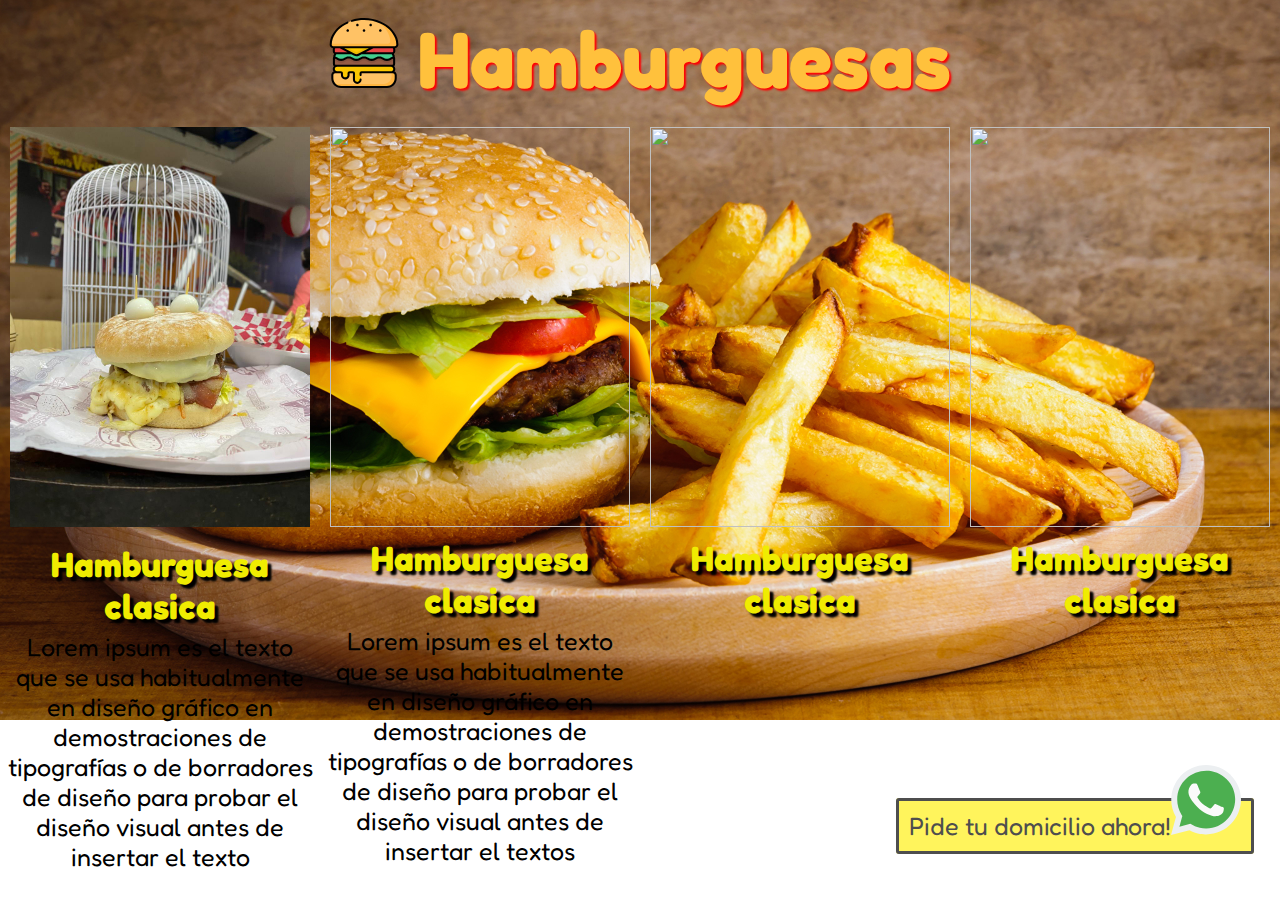
==== rstaurante/colombianos.html @ e6e468a3 "modificacion 5 mayo" ====
<!DOCTYPE html>
<html lang="en">
<head>
    <meta charset="UTF-8">
    <meta name="viewport" content="width=device-width, initial-scale=1.0">
    <link rel="stylesheet" href="css/estillos.css">
    <link href="https://fonts.googleapis.com/css2?family=Fredoka+One&display=swap" rel="stylesheet">
  

    <title>Nuestras Hamburguesas</title>
</head>
<body>

    <header>
    <h1><a href="index.html"><img src="svg/hamburguesa.svg" title="Inicio" alt="" width="70px" height="70px"></a> Hamburguesas </h1>
    </header>

    <div class="whatsapp">   

        <a href="" >Pide tu domicilio ahora!<img src="svg/whatsapp.svg" alt="" width="70px" height="70px" class="icono"> </a>
    
    
      </div>

    <div class="contenedor">
         
        <div class="burguer1">
            <a href="index.html" title="Whatsapp"> <img src="imagenes/hamburguesas/hamburguesa2.jpg" ></a> 
            <h2>Hamburguesa clasica</h2><p>Lorem ipsum es el texto que se usa habitualmente en diseño gráfico en demostraciones de tipografías o de borradores de diseño para probar el diseño visual antes de insertar el texto</p>
        </div>

        <div class="burguer2">
            <img src="imagenes/hamburguesa.jpg" alt="" >
            <h2>Hamburguesa clasica</h2><p>Lorem ipsum es el texto que se usa habitualmente en diseño gráfico en demostraciones de tipografías o de borradores de diseño para probar el diseño visual antes de insertar el textos</p>
        </div>

        <div class="burguer3">
            <img src="imagenes/hamburguesa.jpg" alt="">
            <h2>Hamburguesa clasica</h2><p></p>
        </div>

        <div class="burguer4">
            <img src="imagenes/hamburguesa.jpg" alt="">
            <h2>Hamburguesa clasica</h2><p></p>

    </div>


    <footer>


    </footer>


</body>
</html>
---- rstaurante/css/estillos.css ----
*{
    margin: 0px;
    padding-top: 0px;
}


body{
 background-image: url("../imagenes/background.jpg") ;
    font-family: 'Fredoka One', cursive;
    font-size: 25px;
    color: rgba(255, 255, 254, 0.979);
    background-repeat: no-repeat;
    background-size: 100%,100%;
  
    
}

h1{ 
    color: rgb(255, 193, 60);
    font-family: 'Fredoka One', cursive;
    font-size: 80px;
    text-align: center;
    text-shadow: 2px 2px 2px rgb(255, 0, 0); 
    padding-top: 10px;

}
h2{
    color: rgb(240, 236, 1);
    text-shadow: 4px 4px 2px rgb(0, 0, 0); 
    transition: transform .5s;
    border-radius: 10px;
    
    font-size: 35px;
}
p{
    color: black;
    font-size: 25px;
    border-radius: 10px;
    transition: transform .5s;
    padding: 5px;
}

/* Comentario: seccion primera fila de platos  */

.contenedor{
    margin: auto;
    width: 1200px;    
    border-radius: 0px;
    display: flex;
    flex-direction: row;
    text-align: center;
    padding: 10px;
    justify-content: center;
}

.contenedor img{
  
    transition: transform .7s;
    border-radius: 10px;
    padding: 10px;
    width: 300px;
    height: 400px;
    



}
header img{ transition: transform .7s;}


img:hover{
    transform: scale(1.5);
    
    
}
h2:hover{
    transform: scale(1.2);
}

p:hover{
 transform: scale(1.2);

}

/* Comentario: seccion segunda fila de platos  */

.contenedor2 {
    margin: auto;
    width: 1200px;    
    border-radius: 0px;
    display: flex;
    flex-direction: row;
    text-align: center;
    padding: 10px;
    justify-content: center;
}

.contenedor2 img{
  
    transition: transform .7s;
    border-radius: 10px;
    padding: 10px;
    width: 300px;
    height: 400px;
    



}
header img{ transition: transform .7s;}


img:hover{
    transform: scale(1.5);
    
    
}
h2:hover{
    transform: scale(1.2);
}

p:hover{
 transform: scale(1.2);

}



.whatsapp { 
    
    width: 100%;
    height: 50px;
    position: fixed;
    top: 85%;
    left: 70%;
    z-index: 1;   
}
.whatsapp a{
    font-size: 25px;
    font-family: 'Fredoka One', cursive;
    color: rgb(78, 78, 78);
    background-color: rgb(255, 244, 92);
    border-radius: 3px;
    padding: 10px;
    border: solid;
    text-decoration: none;
}

.whatsapp img{
    transition: transform .4s;
}

@media (min-width: 20px) and (max-width: 620px)

{

  
    


    body{
        background-image: none;
        background-color: cornflowerblue;
        

    }
    .contenedor{
      
        width: 100%;    
        border-radius: 3px;
        display: flex;
     
        justify-content: center;
        flex-direction: column;
        
    }
    .contenedor2{
      
        width: 100%;    
        border-radius: 3px;
        display: flex;
     
        justify-content: center;
        flex-direction: column;
        
    }
    h2{
        font-size: 30px;
    }
    p{
        font-size: 20px;
    }
    .whatsapp{

        width: 100%;
        position: fixed;
        left: 10px;
    }

    h1{
        font-size: 60px;
    }
    


}
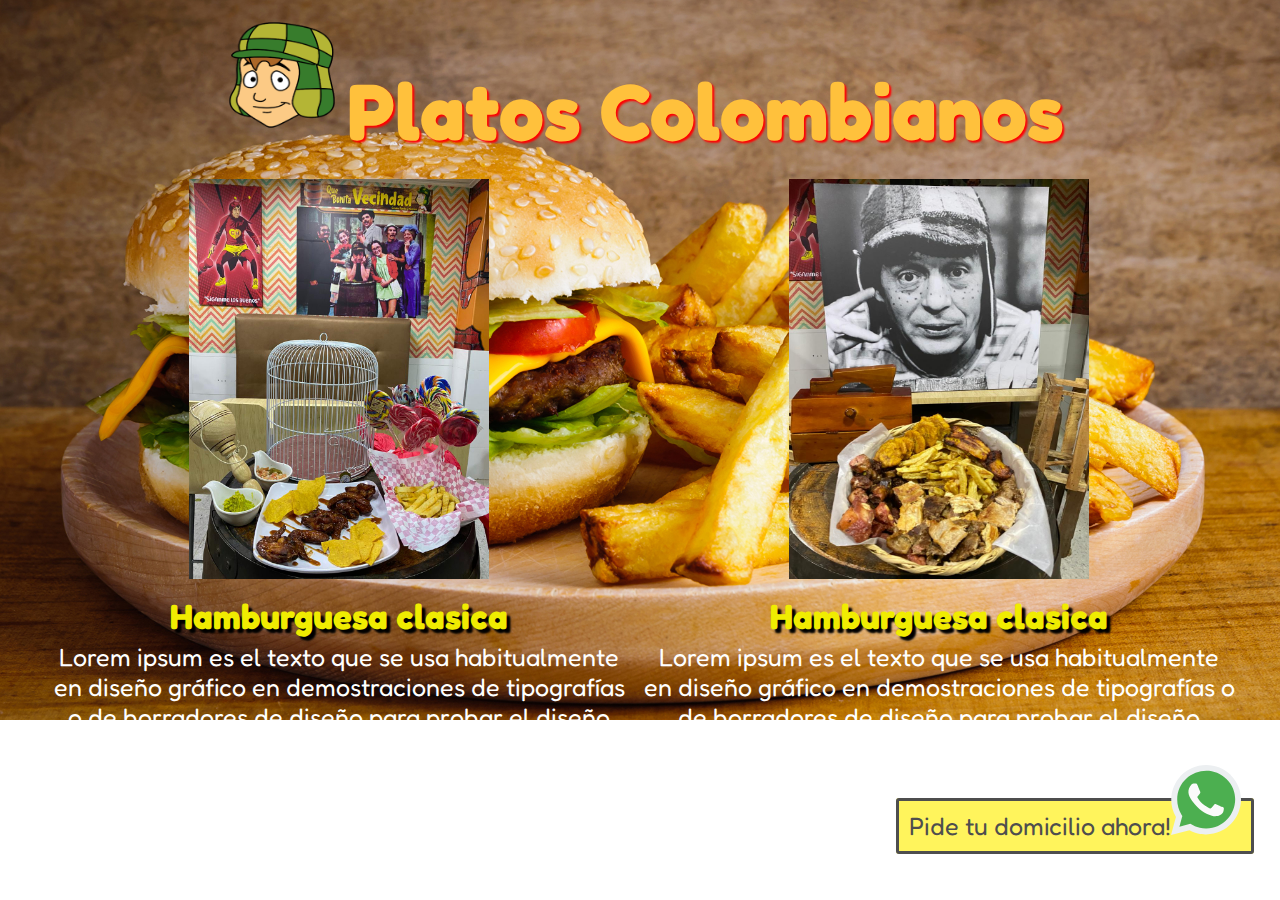
==== commit fd692e0e: "adicion de platos" ====
--- a/rstaurante/colombianos.html
+++ b/rstaurante/colombianos.html
@@ -7,12 +7,12 @@
     <link href="https://fonts.googleapis.com/css2?family=Fredoka+One&display=swap" rel="stylesheet">
   
 
-    <title>Nuestras Hamburguesas</title>
+    <title>Platos colombianos</title>
 </head>
 <body>
 
     <header>
-    <h1><a href="index.html"><img src="svg/hamburguesa.svg" title="Inicio" alt="" width="70px" height="70px"></a> Hamburguesas </h1>
+    <h1><a href="index.html"><img src="svg/el_chavo.png" title="Inicio" alt="" width="130px" height="130px"></a>Platos Colombianos</h1>
     </header>
 
     <div class="whatsapp">   
@@ -25,23 +25,14 @@
     <div class="contenedor">
          
         <div class="burguer1">
-            <a href="index.html" title="Whatsapp"> <img src="imagenes/hamburguesas/hamburguesa2.jpg" ></a> 
+            <a href="index.html" title="Whatsapp"> <img src="imagenes/colombiana/Alitas BBQ.jpeg" ></a> 
             <h2>Hamburguesa clasica</h2><p>Lorem ipsum es el texto que se usa habitualmente en diseño gráfico en demostraciones de tipografías o de borradores de diseño para probar el diseño visual antes de insertar el texto</p>
         </div>
 
         <div class="burguer2">
-            <img src="imagenes/hamburguesa.jpg" alt="" >
+            <img src="imagenes/colombiana/Picada Criolla.jpeg" alt="" >
             <h2>Hamburguesa clasica</h2><p>Lorem ipsum es el texto que se usa habitualmente en diseño gráfico en demostraciones de tipografías o de borradores de diseño para probar el diseño visual antes de insertar el textos</p>
         </div>
-
-        <div class="burguer3">
-            <img src="imagenes/hamburguesa.jpg" alt="">
-            <h2>Hamburguesa clasica</h2><p></p>
-        </div>
-
-        <div class="burguer4">
-            <img src="imagenes/hamburguesa.jpg" alt="">
-            <h2>Hamburguesa clasica</h2><p></p>
 
     </div>
 
--- a/rstaurante/css/estillos.css
+++ b/rstaurante/css/estillos.css
@@ -1,17 +1,19 @@
 *{
     margin: 0px;
     padding-top: 0px;
+   
 }
 
 
 body{
- background-image: url("../imagenes/background.jpg") ;
+    background-image: url("../imagenes/background.jpg");
     font-family: 'Fredoka One', cursive;
     font-size: 25px;
     color: rgba(255, 255, 254, 0.979);
     background-repeat: no-repeat;
-    background-size: 100%,100%;
-  
+    background-size: 100%, 100%;
+    background-attachment: fixed;
+   
     
 }
 
@@ -33,7 +35,7 @@
     font-size: 35px;
 }
 p{
-    color: black;
+    color: rgb(255, 255, 255);
     font-size: 25px;
     border-radius: 10px;
     transition: transform .5s;
@@ -154,13 +156,10 @@
 
 {
 
-  
-    
-
 
     body{
         background-image: none;
-        background-color: cornflowerblue;
+        background-color: rgba(2, 39, 107, 0.712);
         
 
     }
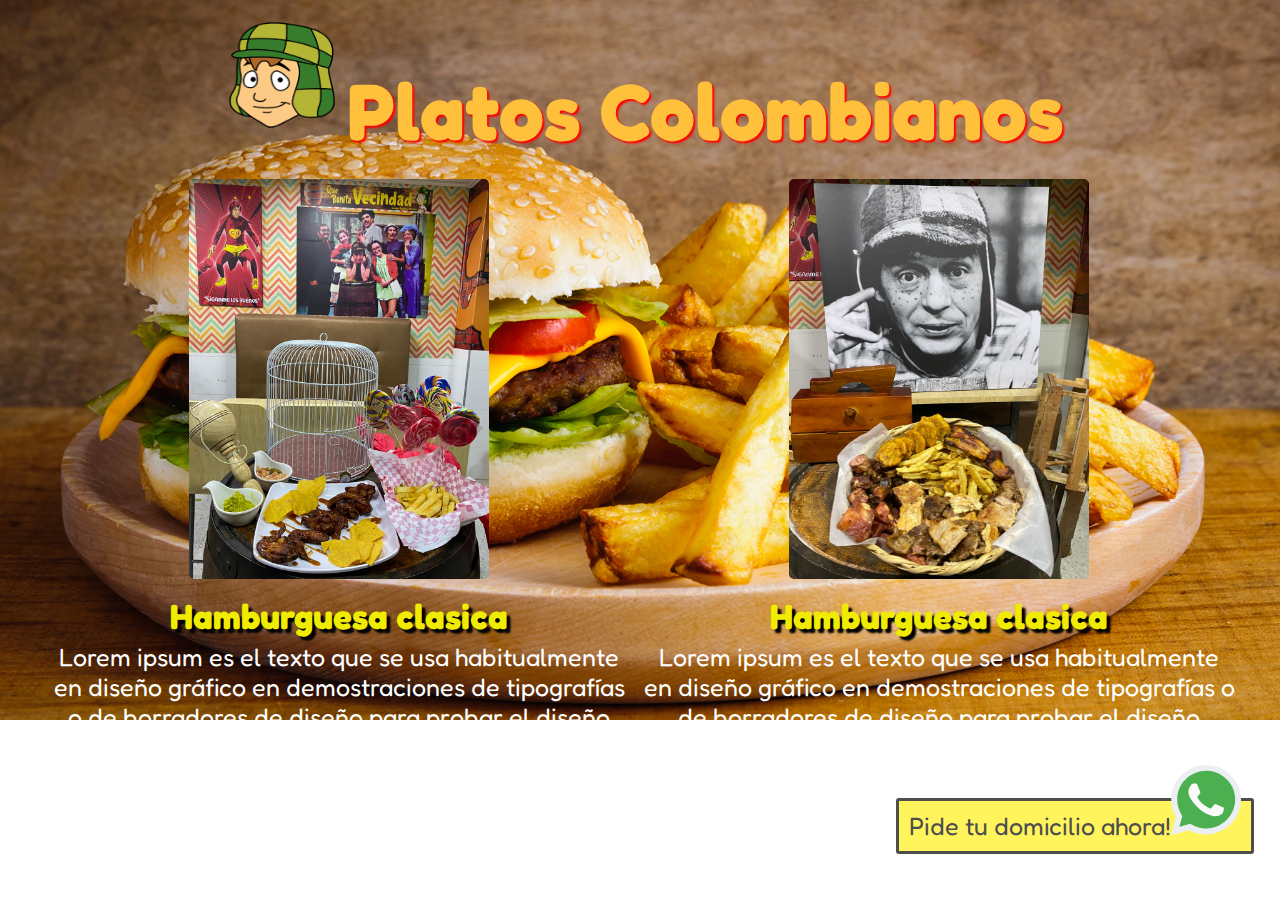
==== commit 67a63040: "ultimos cambios 7 mayo" ====
--- a/rstaurante/colombianos.html
+++ b/rstaurante/colombianos.html
@@ -5,27 +5,31 @@
     <meta name="viewport" content="width=device-width, initial-scale=1.0">
     <link rel="stylesheet" href="css/estillos.css">
     <link href="https://fonts.googleapis.com/css2?family=Fredoka+One&display=swap" rel="stylesheet">
+    <link rel="icon" href="svg/food.svg"> 
+    <link rel="stylesheet" href="css/animaciones.css">
   
 
     <title>Platos colombianos</title>
 </head>
 <body>
 
+    <div class="animated fadeInDown">
     <header>
     <h1><a href="index.html"><img src="svg/el_chavo.png" title="Inicio" alt="" width="130px" height="130px"></a>Platos Colombianos</h1>
     </header>
+    </div>
 
+    
     <div class="whatsapp">   
 
-        <a href="" >Pide tu domicilio ahora!<img src="svg/whatsapp.svg" alt="" width="70px" height="70px" class="icono"> </a>
+        <a href="https://api.whatsapp.com/send?phone=573203166416&text=Hola,%20%20quisiera%20solicitar%20un%20domicilio!%20" target="_blank">Pide tu domicilio ahora!<img src="svg/whatsapp.svg" alt="" width="70px" height="70px" class="icono"> </a>
+    </div>
     
-    
-      </div>
+    <div class="animated fadeInUp">
+    <div class="contenedor">
 
-    <div class="contenedor">
-         
         <div class="burguer1">
-            <a href="index.html" title="Whatsapp"> <img src="imagenes/colombiana/Alitas BBQ.jpeg" ></a> 
+            <img src="imagenes/colombiana/Alitas BBQ.jpeg" >
             <h2>Hamburguesa clasica</h2><p>Lorem ipsum es el texto que se usa habitualmente en diseño gráfico en demostraciones de tipografías o de borradores de diseño para probar el diseño visual antes de insertar el texto</p>
         </div>
 
@@ -34,6 +38,7 @@
             <h2>Hamburguesa clasica</h2><p>Lorem ipsum es el texto que se usa habitualmente en diseño gráfico en demostraciones de tipografías o de borradores de diseño para probar el diseño visual antes de insertar el textos</p>
         </div>
 
+    </div>
     </div>
 
 
--- a/rstaurante/css/estillos.css
+++ b/rstaurante/css/estillos.css
@@ -58,7 +58,7 @@
 .contenedor img{
   
     transition: transform .7s;
-    border-radius: 10px;
+    border-radius: 15px;
     padding: 10px;
     width: 300px;
     height: 400px;
@@ -100,12 +100,10 @@
 .contenedor2 img{
   
     transition: transform .7s;
-    border-radius: 10px;
+    border-radius: 15px;
     padding: 10px;
     width: 300px;
     height: 400px;
-    
-
 
 
 }
--- a/rstaurante/css/animaciones.css
+++ b/rstaurante/css/animaciones.css
@@ -0,0 +1,3625 @@
+@charset "UTF-8";
+
+/*!
+ * animate.css -https://daneden.github.io/animate.css/
+ * Version - 3.7.2
+ * Licensed under the MIT license - http://opensource.org/licenses/MIT
+ *
+ * Copyright (c) 2019 Daniel Eden
+ */
+
+@-webkit-keyframes bounce {
+  from,
+  20%,
+  53%,
+  80%,
+  to {
+    -webkit-animation-timing-function: cubic-bezier(0.215, 0.61, 0.355, 1);
+    animation-timing-function: cubic-bezier(0.215, 0.61, 0.355, 1);
+    -webkit-transform: translate3d(0, 0, 0);
+    transform: translate3d(0, 0, 0);
+  }
+
+  40%,
+  43% {
+    -webkit-animation-timing-function: cubic-bezier(0.755, 0.05, 0.855, 0.06);
+    animation-timing-function: cubic-bezier(0.755, 0.05, 0.855, 0.06);
+    -webkit-transform: translate3d(0, -30px, 0);
+    transform: translate3d(0, -30px, 0);
+  }
+
+  70% {
+    -webkit-animation-timing-function: cubic-bezier(0.755, 0.05, 0.855, 0.06);
+    animation-timing-function: cubic-bezier(0.755, 0.05, 0.855, 0.06);
+    -webkit-transform: translate3d(0, -15px, 0);
+    transform: translate3d(0, -15px, 0);
+  }
+
+  90% {
+    -webkit-transform: translate3d(0, -4px, 0);
+    transform: translate3d(0, -4px, 0);
+  }
+}
+
+@keyframes bounce {
+  from,
+  20%,
+  53%,
+  80%,
+  to {
+    -webkit-animation-timing-function: cubic-bezier(0.215, 0.61, 0.355, 1);
+    animation-timing-function: cubic-bezier(0.215, 0.61, 0.355, 1);
+    -webkit-transform: translate3d(0, 0, 0);
+    transform: translate3d(0, 0, 0);
+  }
+
+  40%,
+  43% {
+    -webkit-animation-timing-function: cubic-bezier(0.755, 0.05, 0.855, 0.06);
+    animation-timing-function: cubic-bezier(0.755, 0.05, 0.855, 0.06);
+    -webkit-transform: translate3d(0, -30px, 0);
+    transform: translate3d(0, -30px, 0);
+  }
+
+  70% {
+    -webkit-animation-timing-function: cubic-bezier(0.755, 0.05, 0.855, 0.06);
+    animation-timing-function: cubic-bezier(0.755, 0.05, 0.855, 0.06);
+    -webkit-transform: translate3d(0, -15px, 0);
+    transform: translate3d(0, -15px, 0);
+  }
+
+  90% {
+    -webkit-transform: translate3d(0, -4px, 0);
+    transform: translate3d(0, -4px, 0);
+  }
+}
+
+.bounce {
+  -webkit-animation-name: bounce;
+  animation-name: bounce;
+  -webkit-transform-origin: center bottom;
+  transform-origin: center bottom;
+}
+
+@-webkit-keyframes flash {
+  from,
+  50%,
+  to {
+    opacity: 1;
+  }
+
+  25%,
+  75% {
+    opacity: 0;
+  }
+}
+
+@keyframes flash {
+  from,
+  50%,
+  to {
+    opacity: 1;
+  }
+
+  25%,
+  75% {
+    opacity: 0;
+  }
+}
+
+.flash {
+  -webkit-animation-name: flash;
+  animation-name: flash;
+}
+
+/* originally authored by Nick Pettit - https://github.com/nickpettit/glide */
+
+@-webkit-keyframes pulse {
+  from {
+    -webkit-transform: scale3d(1, 1, 1);
+    transform: scale3d(1, 1, 1);
+  }
+
+  50% {
+    -webkit-transform: scale3d(1.05, 1.05, 1.05);
+    transform: scale3d(1.05, 1.05, 1.05);
+  }
+
+  to {
+    -webkit-transform: scale3d(1, 1, 1);
+    transform: scale3d(1, 1, 1);
+  }
+}
+
+@keyframes pulse {
+  from {
+    -webkit-transform: scale3d(1, 1, 1);
+    transform: scale3d(1, 1, 1);
+  }
+
+  50% {
+    -webkit-transform: scale3d(1.05, 1.05, 1.05);
+    transform: scale3d(1.05, 1.05, 1.05);
+  }
+
+  to {
+    -webkit-transform: scale3d(1, 1, 1);
+    transform: scale3d(1, 1, 1);
+  }
+}
+
+.pulse {
+  -webkit-animation-name: pulse;
+  animation-name: pulse;
+}
+
+@-webkit-keyframes rubberBand {
+  from {
+    -webkit-transform: scale3d(1, 1, 1);
+    transform: scale3d(1, 1, 1);
+  }
+
+  30% {
+    -webkit-transform: scale3d(1.25, 0.75, 1);
+    transform: scale3d(1.25, 0.75, 1);
+  }
+
+  40% {
+    -webkit-transform: scale3d(0.75, 1.25, 1);
+    transform: scale3d(0.75, 1.25, 1);
+  }
+
+  50% {
+    -webkit-transform: scale3d(1.15, 0.85, 1);
+    transform: scale3d(1.15, 0.85, 1);
+  }
+
+  65% {
+    -webkit-transform: scale3d(0.95, 1.05, 1);
+    transform: scale3d(0.95, 1.05, 1);
+  }
+
+  75% {
+    -webkit-transform: scale3d(1.05, 0.95, 1);
+    transform: scale3d(1.05, 0.95, 1);
+  }
+
+  to {
+    -webkit-transform: scale3d(1, 1, 1);
+    transform: scale3d(1, 1, 1);
+  }
+}
+
+@keyframes rubberBand {
+  from {
+    -webkit-transform: scale3d(1, 1, 1);
+    transform: scale3d(1, 1, 1);
+  }
+
+  30% {
+    -webkit-transform: scale3d(1.25, 0.75, 1);
+    transform: scale3d(1.25, 0.75, 1);
+  }
+
+  40% {
+    -webkit-transform: scale3d(0.75, 1.25, 1);
+    transform: scale3d(0.75, 1.25, 1);
+  }
+
+  50% {
+    -webkit-transform: scale3d(1.15, 0.85, 1);
+    transform: scale3d(1.15, 0.85, 1);
+  }
+
+  65% {
+    -webkit-transform: scale3d(0.95, 1.05, 1);
+    transform: scale3d(0.95, 1.05, 1);
+  }
+
+  75% {
+    -webkit-transform: scale3d(1.05, 0.95, 1);
+    transform: scale3d(1.05, 0.95, 1);
+  }
+
+  to {
+    -webkit-transform: scale3d(1, 1, 1);
+    transform: scale3d(1, 1, 1);
+  }
+}
+
+.rubberBand {
+  -webkit-animation-name: rubberBand;
+  animation-name: rubberBand;
+}
+
+@-webkit-keyframes shake {
+  from,
+  to {
+    -webkit-transform: translate3d(0, 0, 0);
+    transform: translate3d(0, 0, 0);
+  }
+
+  10%,
+  30%,
+  50%,
+  70%,
+  90% {
+    -webkit-transform: translate3d(-10px, 0, 0);
+    transform: translate3d(-10px, 0, 0);
+  }
+
+  20%,
+  40%,
+  60%,
+  80% {
+    -webkit-transform: translate3d(10px, 0, 0);
+    transform: translate3d(10px, 0, 0);
+  }
+}
+
+@keyframes shake {
+  from,
+  to {
+    -webkit-transform: translate3d(0, 0, 0);
+    transform: translate3d(0, 0, 0);
+  }
+
+  10%,
+  30%,
+  50%,
+  70%,
+  90% {
+    -webkit-transform: translate3d(-10px, 0, 0);
+    transform: translate3d(-10px, 0, 0);
+  }
+
+  20%,
+  40%,
+  60%,
+  80% {
+    -webkit-transform: translate3d(10px, 0, 0);
+    transform: translate3d(10px, 0, 0);
+  }
+}
+
+.shake {
+  -webkit-animation-name: shake;
+  animation-name: shake;
+}
+
+@-webkit-keyframes headShake {
+  0% {
+    -webkit-transform: translateX(0);
+    transform: translateX(0);
+  }
+
+  6.5% {
+    -webkit-transform: translateX(-6px) rotateY(-9deg);
+    transform: translateX(-6px) rotateY(-9deg);
+  }
+
+  18.5% {
+    -webkit-transform: translateX(5px) rotateY(7deg);
+    transform: translateX(5px) rotateY(7deg);
+  }
+
+  31.5% {
+    -webkit-transform: translateX(-3px) rotateY(-5deg);
+    transform: translateX(-3px) rotateY(-5deg);
+  }
+
+  43.5% {
+    -webkit-transform: translateX(2px) rotateY(3deg);
+    transform: translateX(2px) rotateY(3deg);
+  }
+
+  50% {
+    -webkit-transform: translateX(0);
+    transform: translateX(0);
+  }
+}
+
+@keyframes headShake {
+  0% {
+    -webkit-transform: translateX(0);
+    transform: translateX(0);
+  }
+
+  6.5% {
+    -webkit-transform: translateX(-6px) rotateY(-9deg);
+    transform: translateX(-6px) rotateY(-9deg);
+  }
+
+  18.5% {
+    -webkit-transform: translateX(5px) rotateY(7deg);
+    transform: translateX(5px) rotateY(7deg);
+  }
+
+  31.5% {
+    -webkit-transform: translateX(-3px) rotateY(-5deg);
+    transform: translateX(-3px) rotateY(-5deg);
+  }
+
+  43.5% {
+    -webkit-transform: translateX(2px) rotateY(3deg);
+    transform: translateX(2px) rotateY(3deg);
+  }
+
+  50% {
+    -webkit-transform: translateX(0);
+    transform: translateX(0);
+  }
+}
+
+.headShake {
+  -webkit-animation-timing-function: ease-in-out;
+  animation-timing-function: ease-in-out;
+  -webkit-animation-name: headShake;
+  animation-name: headShake;
+}
+
+@-webkit-keyframes swing {
+  20% {
+    -webkit-transform: rotate3d(0, 0, 1, 15deg);
+    transform: rotate3d(0, 0, 1, 15deg);
+  }
+
+  40% {
+    -webkit-transform: rotate3d(0, 0, 1, -10deg);
+    transform: rotate3d(0, 0, 1, -10deg);
+  }
+
+  60% {
+    -webkit-transform: rotate3d(0, 0, 1, 5deg);
+    transform: rotate3d(0, 0, 1, 5deg);
+  }
+
+  80% {
+    -webkit-transform: rotate3d(0, 0, 1, -5deg);
+    transform: rotate3d(0, 0, 1, -5deg);
+  }
+
+  to {
+    -webkit-transform: rotate3d(0, 0, 1, 0deg);
+    transform: rotate3d(0, 0, 1, 0deg);
+  }
+}
+
+@keyframes swing {
+  20% {
+    -webkit-transform: rotate3d(0, 0, 1, 15deg);
+    transform: rotate3d(0, 0, 1, 15deg);
+  }
+
+  40% {
+    -webkit-transform: rotate3d(0, 0, 1, -10deg);
+    transform: rotate3d(0, 0, 1, -10deg);
+  }
+
+  60% {
+    -webkit-transform: rotate3d(0, 0, 1, 5deg);
+    transform: rotate3d(0, 0, 1, 5deg);
+  }
+
+  80% {
+    -webkit-transform: rotate3d(0, 0, 1, -5deg);
+    transform: rotate3d(0, 0, 1, -5deg);
+  }
+
+  to {
+    -webkit-transform: rotate3d(0, 0, 1, 0deg);
+    transform: rotate3d(0, 0, 1, 0deg);
+  }
+}
+
+.swing {
+  -webkit-transform-origin: top center;
+  transform-origin: top center;
+  -webkit-animation-name: swing;
+  animation-name: swing;
+}
+
+@-webkit-keyframes tada {
+  from {
+    -webkit-transform: scale3d(1, 1, 1);
+    transform: scale3d(1, 1, 1);
+  }
+
+  10%,
+  20% {
+    -webkit-transform: scale3d(0.9, 0.9, 0.9) rotate3d(0, 0, 1, -3deg);
+    transform: scale3d(0.9, 0.9, 0.9) rotate3d(0, 0, 1, -3deg);
+  }
+
+  30%,
+  50%,
+  70%,
+  90% {
+    -webkit-transform: scale3d(1.1, 1.1, 1.1) rotate3d(0, 0, 1, 3deg);
+    transform: scale3d(1.1, 1.1, 1.1) rotate3d(0, 0, 1, 3deg);
+  }
+
+  40%,
+  60%,
+  80% {
+    -webkit-transform: scale3d(1.1, 1.1, 1.1) rotate3d(0, 0, 1, -3deg);
+    transform: scale3d(1.1, 1.1, 1.1) rotate3d(0, 0, 1, -3deg);
+  }
+
+  to {
+    -webkit-transform: scale3d(1, 1, 1);
+    transform: scale3d(1, 1, 1);
+  }
+}
+
+@keyframes tada {
+  from {
+    -webkit-transform: scale3d(1, 1, 1);
+    transform: scale3d(1, 1, 1);
+  }
+
+  10%,
+  20% {
+    -webkit-transform: scale3d(0.9, 0.9, 0.9) rotate3d(0, 0, 1, -3deg);
+    transform: scale3d(0.9, 0.9, 0.9) rotate3d(0, 0, 1, -3deg);
+  }
+
+  30%,
+  50%,
+  70%,
+  90% {
+    -webkit-transform: scale3d(1.1, 1.1, 1.1) rotate3d(0, 0, 1, 3deg);
+    transform: scale3d(1.1, 1.1, 1.1) rotate3d(0, 0, 1, 3deg);
+  }
+
+  40%,
+  60%,
+  80% {
+    -webkit-transform: scale3d(1.1, 1.1, 1.1) rotate3d(0, 0, 1, -3deg);
+    transform: scale3d(1.1, 1.1, 1.1) rotate3d(0, 0, 1, -3deg);
+  }
+
+  to {
+    -webkit-transform: scale3d(1, 1, 1);
+    transform: scale3d(1, 1, 1);
+  }
+}
+
+.tada {
+  -webkit-animation-name: tada;
+  animation-name: tada;
+}
+
+/* originally authored by Nick Pettit - https://github.com/nickpettit/glide */
+
+@-webkit-keyframes wobble {
+  from {
+    -webkit-transform: translate3d(0, 0, 0);
+    transform: translate3d(0, 0, 0);
+  }
+
+  15% {
+    -webkit-transform: translate3d(-25%, 0, 0) rotate3d(0, 0, 1, -5deg);
+    transform: translate3d(-25%, 0, 0) rotate3d(0, 0, 1, -5deg);
+  }
+
+  30% {
+    -webkit-transform: translate3d(20%, 0, 0) rotate3d(0, 0, 1, 3deg);
+    transform: translate3d(20%, 0, 0) rotate3d(0, 0, 1, 3deg);
+  }
+
+  45% {
+    -webkit-transform: translate3d(-15%, 0, 0) rotate3d(0, 0, 1, -3deg);
+    transform: translate3d(-15%, 0, 0) rotate3d(0, 0, 1, -3deg);
+  }
+
+  60% {
+    -webkit-transform: translate3d(10%, 0, 0) rotate3d(0, 0, 1, 2deg);
+    transform: translate3d(10%, 0, 0) rotate3d(0, 0, 1, 2deg);
+  }
+
+  75% {
+    -webkit-transform: translate3d(-5%, 0, 0) rotate3d(0, 0, 1, -1deg);
+    transform: translate3d(-5%, 0, 0) rotate3d(0, 0, 1, -1deg);
+  }
+
+  to {
+    -webkit-transform: translate3d(0, 0, 0);
+    transform: translate3d(0, 0, 0);
+  }
+}
+
+@keyframes wobble {
+  from {
+    -webkit-transform: translate3d(0, 0, 0);
+    transform: translate3d(0, 0, 0);
+  }
+
+  15% {
+    -webkit-transform: translate3d(-25%, 0, 0) rotate3d(0, 0, 1, -5deg);
+    transform: translate3d(-25%, 0, 0) rotate3d(0, 0, 1, -5deg);
+  }
+
+  30% {
+    -webkit-transform: translate3d(20%, 0, 0) rotate3d(0, 0, 1, 3deg);
+    transform: translate3d(20%, 0, 0) rotate3d(0, 0, 1, 3deg);
+  }
+
+  45% {
+    -webkit-transform: translate3d(-15%, 0, 0) rotate3d(0, 0, 1, -3deg);
+    transform: translate3d(-15%, 0, 0) rotate3d(0, 0, 1, -3deg);
+  }
+
+  60% {
+    -webkit-transform: translate3d(10%, 0, 0) rotate3d(0, 0, 1, 2deg);
+    transform: translate3d(10%, 0, 0) rotate3d(0, 0, 1, 2deg);
+  }
+
+  75% {
+    -webkit-transform: translate3d(-5%, 0, 0) rotate3d(0, 0, 1, -1deg);
+    transform: translate3d(-5%, 0, 0) rotate3d(0, 0, 1, -1deg);
+  }
+
+  to {
+    -webkit-transform: translate3d(0, 0, 0);
+    transform: translate3d(0, 0, 0);
+  }
+}
+
+.wobble {
+  -webkit-animation-name: wobble;
+  animation-name: wobble;
+}
+
+@-webkit-keyframes jello {
+  from,
+  11.1%,
+  to {
+    -webkit-transform: translate3d(0, 0, 0);
+    transform: translate3d(0, 0, 0);
+  }
+
+  22.2% {
+    -webkit-transform: skewX(-12.5deg) skewY(-12.5deg);
+    transform: skewX(-12.5deg) skewY(-12.5deg);
+  }
+
+  33.3% {
+    -webkit-transform: skewX(6.25deg) skewY(6.25deg);
+    transform: skewX(6.25deg) skewY(6.25deg);
+  }
+
+  44.4% {
+    -webkit-transform: skewX(-3.125deg) skewY(-3.125deg);
+    transform: skewX(-3.125deg) skewY(-3.125deg);
+  }
+
+  55.5% {
+    -webkit-transform: skewX(1.5625deg) skewY(1.5625deg);
+    transform: skewX(1.5625deg) skewY(1.5625deg);
+  }
+
+  66.6% {
+    -webkit-transform: skewX(-0.78125deg) skewY(-0.78125deg);
+    transform: skewX(-0.78125deg) skewY(-0.78125deg);
+  }
+
+  77.7% {
+    -webkit-transform: skewX(0.390625deg) skewY(0.390625deg);
+    transform: skewX(0.390625deg) skewY(0.390625deg);
+  }
+
+  88.8% {
+    -webkit-transform: skewX(-0.1953125deg) skewY(-0.1953125deg);
+    transform: skewX(-0.1953125deg) skewY(-0.1953125deg);
+  }
+}
+
+@keyframes jello {
+  from,
+  11.1%,
+  to {
+    -webkit-transform: translate3d(0, 0, 0);
+    transform: translate3d(0, 0, 0);
+  }
+
+  22.2% {
+    -webkit-transform: skewX(-12.5deg) skewY(-12.5deg);
+    transform: skewX(-12.5deg) skewY(-12.5deg);
+  }
+
+  33.3% {
+    -webkit-transform: skewX(6.25deg) skewY(6.25deg);
+    transform: skewX(6.25deg) skewY(6.25deg);
+  }
+
+  44.4% {
+    -webkit-transform: skewX(-3.125deg) skewY(-3.125deg);
+    transform: skewX(-3.125deg) skewY(-3.125deg);
+  }
+
+  55.5% {
+    -webkit-transform: skewX(1.5625deg) skewY(1.5625deg);
+    transform: skewX(1.5625deg) skewY(1.5625deg);
+  }
+
+  66.6% {
+    -webkit-transform: skewX(-0.78125deg) skewY(-0.78125deg);
+    transform: skewX(-0.78125deg) skewY(-0.78125deg);
+  }
+
+  77.7% {
+    -webkit-transform: skewX(0.390625deg) skewY(0.390625deg);
+    transform: skewX(0.390625deg) skewY(0.390625deg);
+  }
+
+  88.8% {
+    -webkit-transform: skewX(-0.1953125deg) skewY(-0.1953125deg);
+    transform: skewX(-0.1953125deg) skewY(-0.1953125deg);
+  }
+}
+
+.jello {
+  -webkit-animation-name: jello;
+  animation-name: jello;
+  -webkit-transform-origin: center;
+  transform-origin: center;
+}
+
+@-webkit-keyframes heartBeat {
+  0% {
+    -webkit-transform: scale(1);
+    transform: scale(1);
+  }
+
+  14% {
+    -webkit-transform: scale(1.3);
+    transform: scale(1.3);
+  }
+
+  28% {
+    -webkit-transform: scale(1);
+    transform: scale(1);
+  }
+
+  42% {
+    -webkit-transform: scale(1.3);
+    transform: scale(1.3);
+  }
+
+  70% {
+    -webkit-transform: scale(1);
+    transform: scale(1);
+  }
+}
+
+@keyframes heartBeat {
+  0% {
+    -webkit-transform: scale(1);
+    transform: scale(1);
+  }
+
+  14% {
+    -webkit-transform: scale(1.3);
+    transform: scale(1.3);
+  }
+
+  28% {
+    -webkit-transform: scale(1);
+    transform: scale(1);
+  }
+
+  42% {
+    -webkit-transform: scale(1.3);
+    transform: scale(1.3);
+  }
+
+  70% {
+    -webkit-transform: scale(1);
+    transform: scale(1);
+  }
+}
+
+.heartBeat {
+  -webkit-animation-name: heartBeat;
+  animation-name: heartBeat;
+  -webkit-animation-duration: 1.3s;
+  animation-duration: 1.3s;
+  -webkit-animation-timing-function: ease-in-out;
+  animation-timing-function: ease-in-out;
+}
+
+@-webkit-keyframes bounceIn {
+  from,
+  20%,
+  40%,
+  60%,
+  80%,
+  to {
+    -webkit-animation-timing-function: cubic-bezier(0.215, 0.61, 0.355, 1);
+    animation-timing-function: cubic-bezier(0.215, 0.61, 0.355, 1);
+  }
+
+  0% {
+    opacity: 0;
+    -webkit-transform: scale3d(0.3, 0.3, 0.3);
+    transform: scale3d(0.3, 0.3, 0.3);
+  }
+
+  20% {
+    -webkit-transform: scale3d(1.1, 1.1, 1.1);
+    transform: scale3d(1.1, 1.1, 1.1);
+  }
+
+  40% {
+    -webkit-transform: scale3d(0.9, 0.9, 0.9);
+    transform: scale3d(0.9, 0.9, 0.9);
+  }
+
+  60% {
+    opacity: 1;
+    -webkit-transform: scale3d(1.03, 1.03, 1.03);
+    transform: scale3d(1.03, 1.03, 1.03);
+  }
+
+  80% {
+    -webkit-transform: scale3d(0.97, 0.97, 0.97);
+    transform: scale3d(0.97, 0.97, 0.97);
+  }
+
+  to {
+    opacity: 1;
+    -webkit-transform: scale3d(1, 1, 1);
+    transform: scale3d(1, 1, 1);
+  }
+}
+
+@keyframes bounceIn {
+  from,
+  20%,
+  40%,
+  60%,
+  80%,
+  to {
+    -webkit-animation-timing-function: cubic-bezier(0.215, 0.61, 0.355, 1);
+    animation-timing-function: cubic-bezier(0.215, 0.61, 0.355, 1);
+  }
+
+  0% {
+    opacity: 0;
+    -webkit-transform: scale3d(0.3, 0.3, 0.3);
+    transform: scale3d(0.3, 0.3, 0.3);
+  }
+
+  20% {
+    -webkit-transform: scale3d(1.1, 1.1, 1.1);
+    transform: scale3d(1.1, 1.1, 1.1);
+  }
+
+  40% {
+    -webkit-transform: scale3d(0.9, 0.9, 0.9);
+    transform: scale3d(0.9, 0.9, 0.9);
+  }
+
+  60% {
+    opacity: 1;
+    -webkit-transform: scale3d(1.03, 1.03, 1.03);
+    transform: scale3d(1.03, 1.03, 1.03);
+  }
+
+  80% {
+    -webkit-transform: scale3d(0.97, 0.97, 0.97);
+    transform: scale3d(0.97, 0.97, 0.97);
+  }
+
+  to {
+    opacity: 1;
+    -webkit-transform: scale3d(1, 1, 1);
+    transform: scale3d(1, 1, 1);
+  }
+}
+
+.bounceIn {
+  -webkit-animation-duration: 0.75s;
+  animation-duration: 0.75s;
+  -webkit-animation-name: bounceIn;
+  animation-name: bounceIn;
+}
+
+@-webkit-keyframes bounceInDown {
+  from,
+  60%,
+  75%,
+  90%,
+  to {
+    -webkit-animation-timing-function: cubic-bezier(0.215, 0.61, 0.355, 1);
+    animation-timing-function: cubic-bezier(0.215, 0.61, 0.355, 1);
+  }
+
+  0% {
+    opacity: 0;
+    -webkit-transform: translate3d(0, -3000px, 0);
+    transform: translate3d(0, -3000px, 0);
+  }
+
+  60% {
+    opacity: 1;
+    -webkit-transform: translate3d(0, 25px, 0);
+    transform: translate3d(0, 25px, 0);
+  }
+
+  75% {
+    -webkit-transform: translate3d(0, -10px, 0);
+    transform: translate3d(0, -10px, 0);
+  }
+
+  90% {
+    -webkit-transform: translate3d(0, 5px, 0);
+    transform: translate3d(0, 5px, 0);
+  }
+
+  to {
+    -webkit-transform: translate3d(0, 0, 0);
+    transform: translate3d(0, 0, 0);
+  }
+}
+
+@keyframes bounceInDown {
+  from,
+  60%,
+  75%,
+  90%,
+  to {
+    -webkit-animation-timing-function: cubic-bezier(0.215, 0.61, 0.355, 1);
+    animation-timing-function: cubic-bezier(0.215, 0.61, 0.355, 1);
+  }
+
+  0% {
+    opacity: 0;
+    -webkit-transform: translate3d(0, -3000px, 0);
+    transform: translate3d(0, -3000px, 0);
+  }
+
+  60% {
+    opacity: 1;
+    -webkit-transform: translate3d(0, 25px, 0);
+    transform: translate3d(0, 25px, 0);
+  }
+
+  75% {
+    -webkit-transform: translate3d(0, -10px, 0);
+    transform: translate3d(0, -10px, 0);
+  }
+
+  90% {
+    -webkit-transform: translate3d(0, 5px, 0);
+    transform: translate3d(0, 5px, 0);
+  }
+
+  to {
+    -webkit-transform: translate3d(0, 0, 0);
+    transform: translate3d(0, 0, 0);
+  }
+}
+
+.bounceInDown {
+  -webkit-animation-name: bounceInDown;
+  animation-name: bounceInDown;
+}
+
+@-webkit-keyframes bounceInLeft {
+  from,
+  60%,
+  75%,
+  90%,
+  to {
+    -webkit-animation-timing-function: cubic-bezier(0.215, 0.61, 0.355, 1);
+    animation-timing-function: cubic-bezier(0.215, 0.61, 0.355, 1);
+  }
+
+  0% {
+    opacity: 0;
+    -webkit-transform: translate3d(-3000px, 0, 0);
+    transform: translate3d(-3000px, 0, 0);
+  }
+
+  60% {
+    opacity: 1;
+    -webkit-transform: translate3d(25px, 0, 0);
+    transform: translate3d(25px, 0, 0);
+  }
+
+  75% {
+    -webkit-transform: translate3d(-10px, 0, 0);
+    transform: translate3d(-10px, 0, 0);
+  }
+
+  90% {
+    -webkit-transform: translate3d(5px, 0, 0);
+    transform: translate3d(5px, 0, 0);
+  }
+
+  to {
+    -webkit-transform: translate3d(0, 0, 0);
+    transform: translate3d(0, 0, 0);
+  }
+}
+
+@keyframes bounceInLeft {
+  from,
+  60%,
+  75%,
+  90%,
+  to {
+    -webkit-animation-timing-function: cubic-bezier(0.215, 0.61, 0.355, 1);
+    animation-timing-function: cubic-bezier(0.215, 0.61, 0.355, 1);
+  }
+
+  0% {
+    opacity: 0;
+    -webkit-transform: translate3d(-3000px, 0, 0);
+    transform: translate3d(-3000px, 0, 0);
+  }
+
+  60% {
+    opacity: 1;
+    -webkit-transform: translate3d(25px, 0, 0);
+    transform: translate3d(25px, 0, 0);
+  }
+
+  75% {
+    -webkit-transform: translate3d(-10px, 0, 0);
+    transform: translate3d(-10px, 0, 0);
+  }
+
+  90% {
+    -webkit-transform: translate3d(5px, 0, 0);
+    transform: translate3d(5px, 0, 0);
+  }
+
+  to {
+    -webkit-transform: translate3d(0, 0, 0);
+    transform: translate3d(0, 0, 0);
+  }
+}
+
+.bounceInLeft {
+  -webkit-animation-name: bounceInLeft;
+  animation-name: bounceInLeft;
+}
+
+@-webkit-keyframes bounceInRight {
+  from,
+  60%,
+  75%,
+  90%,
+  to {
+    -webkit-animation-timing-function: cubic-bezier(0.215, 0.61, 0.355, 1);
+    animation-timing-function: cubic-bezier(0.215, 0.61, 0.355, 1);
+  }
+
+  from {
+    opacity: 0;
+    -webkit-transform: translate3d(3000px, 0, 0);
+    transform: translate3d(3000px, 0, 0);
+  }
+
+  60% {
+    opacity: 1;
+    -webkit-transform: translate3d(-25px, 0, 0);
+    transform: translate3d(-25px, 0, 0);
+  }
+
+  75% {
+    -webkit-transform: translate3d(10px, 0, 0);
+    transform: translate3d(10px, 0, 0);
+  }
+
+  90% {
+    -webkit-transform: translate3d(-5px, 0, 0);
+    transform: translate3d(-5px, 0, 0);
+  }
+
+  to {
+    -webkit-transform: translate3d(0, 0, 0);
+    transform: translate3d(0, 0, 0);
+  }
+}
+
+@keyframes bounceInRight {
+  from,
+  60%,
+  75%,
+  90%,
+  to {
+    -webkit-animation-timing-function: cubic-bezier(0.215, 0.61, 0.355, 1);
+    animation-timing-function: cubic-bezier(0.215, 0.61, 0.355, 1);
+  }
+
+  from {
+    opacity: 0;
+    -webkit-transform: translate3d(3000px, 0, 0);
+    transform: translate3d(3000px, 0, 0);
+  }
+
+  60% {
+    opacity: 1;
+    -webkit-transform: translate3d(-25px, 0, 0);
+    transform: translate3d(-25px, 0, 0);
+  }
+
+  75% {
+    -webkit-transform: translate3d(10px, 0, 0);
+    transform: translate3d(10px, 0, 0);
+  }
+
+  90% {
+    -webkit-transform: translate3d(-5px, 0, 0);
+    transform: translate3d(-5px, 0, 0);
+  }
+
+  to {
+    -webkit-transform: translate3d(0, 0, 0);
+    transform: translate3d(0, 0, 0);
+  }
+}
+
+.bounceInRight {
+  -webkit-animation-name: bounceInRight;
+  animation-name: bounceInRight;
+}
+
+@-webkit-keyframes bounceInUp {
+  from,
+  60%,
+  75%,
+  90%,
+  to {
+    -webkit-animation-timing-function: cubic-bezier(0.215, 0.61, 0.355, 1);
+    animation-timing-function: cubic-bezier(0.215, 0.61, 0.355, 1);
+  }
+
+  from {
+    opacity: 0;
+    -webkit-transform: translate3d(0, 3000px, 0);
+    transform: translate3d(0, 3000px, 0);
+  }
+
+  60% {
+    opacity: 1;
+    -webkit-transform: translate3d(0, -20px, 0);
+    transform: translate3d(0, -20px, 0);
+  }
+
+  75% {
+    -webkit-transform: translate3d(0, 10px, 0);
+    transform: translate3d(0, 10px, 0);
+  }
+
+  90% {
+    -webkit-transform: translate3d(0, -5px, 0);
+    transform: translate3d(0, -5px, 0);
+  }
+
+  to {
+    -webkit-transform: translate3d(0, 0, 0);
+    transform: translate3d(0, 0, 0);
+  }
+}
+
+@keyframes bounceInUp {
+  from,
+  60%,
+  75%,
+  90%,
+  to {
+    -webkit-animation-timing-function: cubic-bezier(0.215, 0.61, 0.355, 1);
+    animation-timing-function: cubic-bezier(0.215, 0.61, 0.355, 1);
+  }
+
+  from {
+    opacity: 0;
+    -webkit-transform: translate3d(0, 3000px, 0);
+    transform: translate3d(0, 3000px, 0);
+  }
+
+  60% {
+    opacity: 1;
+    -webkit-transform: translate3d(0, -20px, 0);
+    transform: translate3d(0, -20px, 0);
+  }
+
+  75% {
+    -webkit-transform: translate3d(0, 10px, 0);
+    transform: translate3d(0, 10px, 0);
+  }
+
+  90% {
+    -webkit-transform: translate3d(0, -5px, 0);
+    transform: translate3d(0, -5px, 0);
+  }
+
+  to {
+    -webkit-transform: translate3d(0, 0, 0);
+    transform: translate3d(0, 0, 0);
+  }
+}
+
+.bounceInUp {
+  -webkit-animation-name: bounceInUp;
+  animation-name: bounceInUp;
+}
+
+@-webkit-keyframes bounceOut {
+  20% {
+    -webkit-transform: scale3d(0.9, 0.9, 0.9);
+    transform: scale3d(0.9, 0.9, 0.9);
+  }
+
+  50%,
+  55% {
+    opacity: 1;
+    -webkit-transform: scale3d(1.1, 1.1, 1.1);
+    transform: scale3d(1.1, 1.1, 1.1);
+  }
+
+  to {
+    opacity: 0;
+    -webkit-transform: scale3d(0.3, 0.3, 0.3);
+    transform: scale3d(0.3, 0.3, 0.3);
+  }
+}
+
+@keyframes bounceOut {
+  20% {
+    -webkit-transform: scale3d(0.9, 0.9, 0.9);
+    transform: scale3d(0.9, 0.9, 0.9);
+  }
+
+  50%,
+  55% {
+    opacity: 1;
+    -webkit-transform: scale3d(1.1, 1.1, 1.1);
+    transform: scale3d(1.1, 1.1, 1.1);
+  }
+
+  to {
+    opacity: 0;
+    -webkit-transform: scale3d(0.3, 0.3, 0.3);
+    transform: scale3d(0.3, 0.3, 0.3);
+  }
+}
+
+.bounceOut {
+  -webkit-animation-duration: 0.75s;
+  animation-duration: 0.75s;
+  -webkit-animation-name: bounceOut;
+  animation-name: bounceOut;
+}
+
+@-webkit-keyframes bounceOutDown {
+  20% {
+    -webkit-transform: translate3d(0, 10px, 0);
+    transform: translate3d(0, 10px, 0);
+  }
+
+  40%,
+  45% {
+    opacity: 1;
+    -webkit-transform: translate3d(0, -20px, 0);
+    transform: translate3d(0, -20px, 0);
+  }
+
+  to {
+    opacity: 0;
+    -webkit-transform: translate3d(0, 2000px, 0);
+    transform: translate3d(0, 2000px, 0);
+  }
+}
+
+@keyframes bounceOutDown {
+  20% {
+    -webkit-transform: translate3d(0, 10px, 0);
+    transform: translate3d(0, 10px, 0);
+  }
+
+  40%,
+  45% {
+    opacity: 1;
+    -webkit-transform: translate3d(0, -20px, 0);
+    transform: translate3d(0, -20px, 0);
+  }
+
+  to {
+    opacity: 0;
+    -webkit-transform: translate3d(0, 2000px, 0);
+    transform: translate3d(0, 2000px, 0);
+  }
+}
+
+.bounceOutDown {
+  -webkit-animation-name: bounceOutDown;
+  animation-name: bounceOutDown;
+}
+
+@-webkit-keyframes bounceOutLeft {
+  20% {
+    opacity: 1;
+    -webkit-transform: translate3d(20px, 0, 0);
+    transform: translate3d(20px, 0, 0);
+  }
+
+  to {
+    opacity: 0;
+    -webkit-transform: translate3d(-2000px, 0, 0);
+    transform: translate3d(-2000px, 0, 0);
+  }
+}
+
+@keyframes bounceOutLeft {
+  20% {
+    opacity: 1;
+    -webkit-transform: translate3d(20px, 0, 0);
+    transform: translate3d(20px, 0, 0);
+  }
+
+  to {
+    opacity: 0;
+    -webkit-transform: translate3d(-2000px, 0, 0);
+    transform: translate3d(-2000px, 0, 0);
+  }
+}
+
+.bounceOutLeft {
+  -webkit-animation-name: bounceOutLeft;
+  animation-name: bounceOutLeft;
+}
+
+@-webkit-keyframes bounceOutRight {
+  20% {
+    opacity: 1;
+    -webkit-transform: translate3d(-20px, 0, 0);
+    transform: translate3d(-20px, 0, 0);
+  }
+
+  to {
+    opacity: 0;
+    -webkit-transform: translate3d(2000px, 0, 0);
+    transform: translate3d(2000px, 0, 0);
+  }
+}
+
+@keyframes bounceOutRight {
+  20% {
+    opacity: 1;
+    -webkit-transform: translate3d(-20px, 0, 0);
+    transform: translate3d(-20px, 0, 0);
+  }
+
+  to {
+    opacity: 0;
+    -webkit-transform: translate3d(2000px, 0, 0);
+    transform: translate3d(2000px, 0, 0);
+  }
+}
+
+.bounceOutRight {
+  -webkit-animation-name: bounceOutRight;
+  animation-name: bounceOutRight;
+}
+
+@-webkit-keyframes bounceOutUp {
+  20% {
+    -webkit-transform: translate3d(0, -10px, 0);
+    transform: translate3d(0, -10px, 0);
+  }
+
+  40%,
+  45% {
+    opacity: 1;
+    -webkit-transform: translate3d(0, 20px, 0);
+    transform: translate3d(0, 20px, 0);
+  }
+
+  to {
+    opacity: 0;
+    -webkit-transform: translate3d(0, -2000px, 0);
+    transform: translate3d(0, -2000px, 0);
+  }
+}
+
+@keyframes bounceOutUp {
+  20% {
+    -webkit-transform: translate3d(0, -10px, 0);
+    transform: translate3d(0, -10px, 0);
+  }
+
+  40%,
+  45% {
+    opacity: 1;
+    -webkit-transform: translate3d(0, 20px, 0);
+    transform: translate3d(0, 20px, 0);
+  }
+
+  to {
+    opacity: 0;
+    -webkit-transform: translate3d(0, -2000px, 0);
+    transform: translate3d(0, -2000px, 0);
+  }
+}
+
+.bounceOutUp {
+  -webkit-animation-name: bounceOutUp;
+  animation-name: bounceOutUp;
+}
+
+@-webkit-keyframes fadeIn {
+  from {
+    opacity: 0;
+  }
+
+  to {
+    opacity: 1;
+  }
+}
+
+@keyframes fadeIn {
+  from {
+    opacity: 0;
+  }
+
+  to {
+    opacity: 1;
+  }
+}
+
+.fadeIn {
+  -webkit-animation-name: fadeIn;
+  animation-name: fadeIn;
+}
+
+@-webkit-keyframes fadeInDown {
+  from {
+    opacity: 0;
+    -webkit-transform: translate3d(0, -100%, 0);
+    transform: translate3d(0, -100%, 0);
+  }
+
+  to {
+    opacity: 1;
+    -webkit-transform: translate3d(0, 0, 0);
+    transform: translate3d(0, 0, 0);
+  }
+}
+
+@keyframes fadeInDown {
+  from {
+    opacity: 0;
+    -webkit-transform: translate3d(0, -100%, 0);
+    transform: translate3d(0, -100%, 0);
+  }
+
+  to {
+    opacity: 1;
+    -webkit-transform: translate3d(0, 0, 0);
+    transform: translate3d(0, 0, 0);
+  }
+}
+
+.fadeInDown {
+  -webkit-animation-name: fadeInDown;
+  animation-name: fadeInDown;
+}
+
+@-webkit-keyframes fadeInDownBig {
+  from {
+    opacity: 0;
+    -webkit-transform: translate3d(0, -2000px, 0);
+    transform: translate3d(0, -2000px, 0);
+  }
+
+  to {
+    opacity: 1;
+    -webkit-transform: translate3d(0, 0, 0);
+    transform: translate3d(0, 0, 0);
+  }
+}
+
+@keyframes fadeInDownBig {
+  from {
+    opacity: 0;
+    -webkit-transform: translate3d(0, -2000px, 0);
+    transform: translate3d(0, -2000px, 0);
+  }
+
+  to {
+    opacity: 1;
+    -webkit-transform: translate3d(0, 0, 0);
+    transform: translate3d(0, 0, 0);
+  }
+}
+
+.fadeInDownBig {
+  -webkit-animation-name: fadeInDownBig;
+  animation-name: fadeInDownBig;
+}
+
+@-webkit-keyframes fadeInLeft {
+  from {
+    opacity: 0;
+    -webkit-transform: translate3d(-100%, 0, 0);
+    transform: translate3d(-100%, 0, 0);
+  }
+
+  to {
+    opacity: 1;
+    -webkit-transform: translate3d(0, 0, 0);
+    transform: translate3d(0, 0, 0);
+  }
+}
+
+@keyframes fadeInLeft {
+  from {
+    opacity: 0;
+    -webkit-transform: translate3d(-100%, 0, 0);
+    transform: translate3d(-100%, 0, 0);
+  }
+
+  to {
+    opacity: 1;
+    -webkit-transform: translate3d(0, 0, 0);
+    transform: translate3d(0, 0, 0);
+  }
+}
+
+.fadeInLeft {
+  -webkit-animation-name: fadeInLeft;
+  animation-name: fadeInLeft;
+}
+
+@-webkit-keyframes fadeInLeftBig {
+  from {
+    opacity: 0;
+    -webkit-transform: translate3d(-2000px, 0, 0);
+    transform: translate3d(-2000px, 0, 0);
+  }
+
+  to {
+    opacity: 1;
+    -webkit-transform: translate3d(0, 0, 0);
+    transform: translate3d(0, 0, 0);
+  }
+}
+
+@keyframes fadeInLeftBig {
+  from {
+    opacity: 0;
+    -webkit-transform: translate3d(-2000px, 0, 0);
+    transform: translate3d(-2000px, 0, 0);
+  }
+
+  to {
+    opacity: 1;
+    -webkit-transform: translate3d(0, 0, 0);
+    transform: translate3d(0, 0, 0);
+  }
+}
+
+.fadeInLeftBig {
+  -webkit-animation-name: fadeInLeftBig;
+  animation-name: fadeInLeftBig;
+}
+
+@-webkit-keyframes fadeInRight {
+  from {
+    opacity: 0;
+    -webkit-transform: translate3d(100%, 0, 0);
+    transform: translate3d(100%, 0, 0);
+  }
+
+  to {
+    opacity: 1;
+    -webkit-transform: translate3d(0, 0, 0);
+    transform: translate3d(0, 0, 0);
+  }
+}
+
+@keyframes fadeInRight {
+  from {
+    opacity: 0;
+    -webkit-transform: translate3d(100%, 0, 0);
+    transform: translate3d(100%, 0, 0);
+  }
+
+  to {
+    opacity: 1;
+    -webkit-transform: translate3d(0, 0, 0);
+    transform: translate3d(0, 0, 0);
+  }
+}
+
+.fadeInRight {
+  -webkit-animation-name: fadeInRight;
+  animation-name: fadeInRight;
+}
+
+@-webkit-keyframes fadeInRightBig {
+  from {
+    opacity: 0;
+    -webkit-transform: translate3d(2000px, 0, 0);
+    transform: translate3d(2000px, 0, 0);
+  }
+
+  to {
+    opacity: 1;
+    -webkit-transform: translate3d(0, 0, 0);
+    transform: translate3d(0, 0, 0);
+  }
+}
+
+@keyframes fadeInRightBig {
+  from {
+    opacity: 0;
+    -webkit-transform: translate3d(2000px, 0, 0);
+    transform: translate3d(2000px, 0, 0);
+  }
+
+  to {
+    opacity: 1;
+    -webkit-transform: translate3d(0, 0, 0);
+    transform: translate3d(0, 0, 0);
+  }
+}
+
+.fadeInRightBig {
+  -webkit-animation-name: fadeInRightBig;
+  animation-name: fadeInRightBig;
+}
+
+@-webkit-keyframes fadeInUp {
+  from {
+    opacity: 0;
+    -webkit-transform: translate3d(0, 100%, 0);
+    transform: translate3d(0, 100%, 0);
+  }
+
+  to {
+    opacity: 1;
+    -webkit-transform: translate3d(0, 0, 0);
+    transform: translate3d(0, 0, 0);
+  }
+}
+
+@keyframes fadeInUp {
+  from {
+    opacity: 0;
+    -webkit-transform: translate3d(0, 100%, 0);
+    transform: translate3d(0, 100%, 0);
+  }
+
+  to {
+    opacity: 1;
+    -webkit-transform: translate3d(0, 0, 0);
+    transform: translate3d(0, 0, 0);
+  }
+}
+
+.fadeInUp {
+  -webkit-animation-name: fadeInUp;
+  animation-name: fadeInUp;
+}
+
+@-webkit-keyframes fadeInUpBig {
+  from {
+    opacity: 0;
+    -webkit-transform: translate3d(0, 2000px, 0);
+    transform: translate3d(0, 2000px, 0);
+  }
+
+  to {
+    opacity: 1;
+    -webkit-transform: translate3d(0, 0, 0);
+    transform: translate3d(0, 0, 0);
+  }
+}
+
+@keyframes fadeInUpBig {
+  from {
+    opacity: 0;
+    -webkit-transform: translate3d(0, 2000px, 0);
+    transform: translate3d(0, 2000px, 0);
+  }
+
+  to {
+    opacity: 1;
+    -webkit-transform: translate3d(0, 0, 0);
+    transform: translate3d(0, 0, 0);
+  }
+}
+
+.fadeInUpBig {
+  -webkit-animation-name: fadeInUpBig;
+  animation-name: fadeInUpBig;
+}
+
+@-webkit-keyframes fadeOut {
+  from {
+    opacity: 1;
+  }
+
+  to {
+    opacity: 0;
+  }
+}
+
+@keyframes fadeOut {
+  from {
+    opacity: 1;
+  }
+
+  to {
+    opacity: 0;
+  }
+}
+
+.fadeOut {
+  -webkit-animation-name: fadeOut;
+  animation-name: fadeOut;
+}
+
+@-webkit-keyframes fadeOutDown {
+  from {
+    opacity: 1;
+  }
+
+  to {
+    opacity: 0;
+    -webkit-transform: translate3d(0, 100%, 0);
+    transform: translate3d(0, 100%, 0);
+  }
+}
+
+@keyframes fadeOutDown {
+  from {
+    opacity: 1;
+  }
+
+  to {
+    opacity: 0;
+    -webkit-transform: translate3d(0, 100%, 0);
+    transform: translate3d(0, 100%, 0);
+  }
+}
+
+.fadeOutDown {
+  -webkit-animation-name: fadeOutDown;
+  animation-name: fadeOutDown;
+}
+
+@-webkit-keyframes fadeOutDownBig {
+  from {
+    opacity: 1;
+  }
+
+  to {
+    opacity: 0;
+    -webkit-transform: translate3d(0, 2000px, 0);
+    transform: translate3d(0, 2000px, 0);
+  }
+}
+
+@keyframes fadeOutDownBig {
+  from {
+    opacity: 1;
+  }
+
+  to {
+    opacity: 0;
+    -webkit-transform: translate3d(0, 2000px, 0);
+    transform: translate3d(0, 2000px, 0);
+  }
+}
+
+.fadeOutDownBig {
+  -webkit-animation-name: fadeOutDownBig;
+  animation-name: fadeOutDownBig;
+}
+
+@-webkit-keyframes fadeOutLeft {
+  from {
+    opacity: 1;
+  }
+
+  to {
+    opacity: 0;
+    -webkit-transform: translate3d(-100%, 0, 0);
+    transform: translate3d(-100%, 0, 0);
+  }
+}
+
+@keyframes fadeOutLeft {
+  from {
+    opacity: 1;
+  }
+
+  to {
+    opacity: 0;
+    -webkit-transform: translate3d(-100%, 0, 0);
+    transform: translate3d(-100%, 0, 0);
+  }
+}
+
+.fadeOutLeft {
+  -webkit-animation-name: fadeOutLeft;
+  animation-name: fadeOutLeft;
+}
+
+@-webkit-keyframes fadeOutLeftBig {
+  from {
+    opacity: 1;
+  }
+
+  to {
+    opacity: 0;
+    -webkit-transform: translate3d(-2000px, 0, 0);
+    transform: translate3d(-2000px, 0, 0);
+  }
+}
+
+@keyframes fadeOutLeftBig {
+  from {
+    opacity: 1;
+  }
+
+  to {
+    opacity: 0;
+    -webkit-transform: translate3d(-2000px, 0, 0);
+    transform: translate3d(-2000px, 0, 0);
+  }
+}
+
+.fadeOutLeftBig {
+  -webkit-animation-name: fadeOutLeftBig;
+  animation-name: fadeOutLeftBig;
+}
+
+@-webkit-keyframes fadeOutRight {
+  from {
+    opacity: 1;
+  }
+
+  to {
+    opacity: 0;
+    -webkit-transform: translate3d(100%, 0, 0);
+    transform: translate3d(100%, 0, 0);
+  }
+}
+
+@keyframes fadeOutRight {
+  from {
+    opacity: 1;
+  }
+
+  to {
+    opacity: 0;
+    -webkit-transform: translate3d(100%, 0, 0);
+    transform: translate3d(100%, 0, 0);
+  }
+}
+
+.fadeOutRight {
+  -webkit-animation-name: fadeOutRight;
+  animation-name: fadeOutRight;
+}
+
+@-webkit-keyframes fadeOutRightBig {
+  from {
+    opacity: 1;
+  }
+
+  to {
+    opacity: 0;
+    -webkit-transform: translate3d(2000px, 0, 0);
+    transform: translate3d(2000px, 0, 0);
+  }
+}
+
+@keyframes fadeOutRightBig {
+  from {
+    opacity: 1;
+  }
+
+  to {
+    opacity: 0;
+    -webkit-transform: translate3d(2000px, 0, 0);
+    transform: translate3d(2000px, 0, 0);
+  }
+}
+
+.fadeOutRightBig {
+  -webkit-animation-name: fadeOutRightBig;
+  animation-name: fadeOutRightBig;
+}
+
+@-webkit-keyframes fadeOutUp {
+  from {
+    opacity: 1;
+  }
+
+  to {
+    opacity: 0;
+    -webkit-transform: translate3d(0, -100%, 0);
+    transform: translate3d(0, -100%, 0);
+  }
+}
+
+@keyframes fadeOutUp {
+  from {
+    opacity: 1;
+  }
+
+  to {
+    opacity: 0;
+    -webkit-transform: translate3d(0, -100%, 0);
+    transform: translate3d(0, -100%, 0);
+  }
+}
+
+.fadeOutUp {
+  -webkit-animation-name: fadeOutUp;
+  animation-name: fadeOutUp;
+}
+
+@-webkit-keyframes fadeOutUpBig {
+  from {
+    opacity: 1;
+  }
+
+  to {
+    opacity: 0;
+    -webkit-transform: translate3d(0, -2000px, 0);
+    transform: translate3d(0, -2000px, 0);
+  }
+}
+
+@keyframes fadeOutUpBig {
+  from {
+    opacity: 1;
+  }
+
+  to {
+    opacity: 0;
+    -webkit-transform: translate3d(0, -2000px, 0);
+    transform: translate3d(0, -2000px, 0);
+  }
+}
+
+.fadeOutUpBig {
+  -webkit-animation-name: fadeOutUpBig;
+  animation-name: fadeOutUpBig;
+}
+
+@-webkit-keyframes flip {
+  from {
+    -webkit-transform: perspective(400px) scale3d(1, 1, 1) translate3d(0, 0, 0)
+      rotate3d(0, 1, 0, -360deg);
+    transform: perspective(400px) scale3d(1, 1, 1) translate3d(0, 0, 0) rotate3d(0, 1, 0, -360deg);
+    -webkit-animation-timing-function: ease-out;
+    animation-timing-function: ease-out;
+  }
+
+  40% {
+    -webkit-transform: perspective(400px) scale3d(1, 1, 1) translate3d(0, 0, 150px)
+      rotate3d(0, 1, 0, -190deg);
+    transform: perspective(400px) scale3d(1, 1, 1) translate3d(0, 0, 150px)
+      rotate3d(0, 1, 0, -190deg);
+    -webkit-animation-timing-function: ease-out;
+    animation-timing-function: ease-out;
+  }
+
+  50% {
+    -webkit-transform: perspective(400px) scale3d(1, 1, 1) translate3d(0, 0, 150px)
+      rotate3d(0, 1, 0, -170deg);
+    transform: perspective(400px) scale3d(1, 1, 1) translate3d(0, 0, 150px)
+      rotate3d(0, 1, 0, -170deg);
+    -webkit-animation-timing-function: ease-in;
+    animation-timing-function: ease-in;
+  }
+
+  80% {
+    -webkit-transform: perspective(400px) scale3d(0.95, 0.95, 0.95) translate3d(0, 0, 0)
+      rotate3d(0, 1, 0, 0deg);
+    transform: perspective(400px) scale3d(0.95, 0.95, 0.95) translate3d(0, 0, 0)
+      rotate3d(0, 1, 0, 0deg);
+    -webkit-animation-timing-function: ease-in;
+    animation-timing-function: ease-in;
+  }
+
+  to {
+    -webkit-transform: perspective(400px) scale3d(1, 1, 1) translate3d(0, 0, 0)
+      rotate3d(0, 1, 0, 0deg);
+    transform: perspective(400px) scale3d(1, 1, 1) translate3d(0, 0, 0) rotate3d(0, 1, 0, 0deg);
+    -webkit-animation-timing-function: ease-in;
+    animation-timing-function: ease-in;
+  }
+}
+
+@keyframes flip {
+  from {
+    -webkit-transform: perspective(400px) scale3d(1, 1, 1) translate3d(0, 0, 0)
+      rotate3d(0, 1, 0, -360deg);
+    transform: perspective(400px) scale3d(1, 1, 1) translate3d(0, 0, 0) rotate3d(0, 1, 0, -360deg);
+    -webkit-animation-timing-function: ease-out;
+    animation-timing-function: ease-out;
+  }
+
+  40% {
+    -webkit-transform: perspective(400px) scale3d(1, 1, 1) translate3d(0, 0, 150px)
+      rotate3d(0, 1, 0, -190deg);
+    transform: perspective(400px) scale3d(1, 1, 1) translate3d(0, 0, 150px)
+      rotate3d(0, 1, 0, -190deg);
+    -webkit-animation-timing-function: ease-out;
+    animation-timing-function: ease-out;
+  }
+
+  50% {
+    -webkit-transform: perspective(400px) scale3d(1, 1, 1) translate3d(0, 0, 150px)
+      rotate3d(0, 1, 0, -170deg);
+    transform: perspective(400px) scale3d(1, 1, 1) translate3d(0, 0, 150px)
+      rotate3d(0, 1, 0, -170deg);
+    -webkit-animation-timing-function: ease-in;
+    animation-timing-function: ease-in;
+  }
+
+  80% {
+    -webkit-transform: perspective(400px) scale3d(0.95, 0.95, 0.95) translate3d(0, 0, 0)
+      rotate3d(0, 1, 0, 0deg);
+    transform: perspective(400px) scale3d(0.95, 0.95, 0.95) translate3d(0, 0, 0)
+      rotate3d(0, 1, 0, 0deg);
+    -webkit-animation-timing-function: ease-in;
+    animation-timing-function: ease-in;
+  }
+
+  to {
+    -webkit-transform: perspective(400px) scale3d(1, 1, 1) translate3d(0, 0, 0)
+      rotate3d(0, 1, 0, 0deg);
+    transform: perspective(400px) scale3d(1, 1, 1) translate3d(0, 0, 0) rotate3d(0, 1, 0, 0deg);
+    -webkit-animation-timing-function: ease-in;
+    animation-timing-function: ease-in;
+  }
+}
+
+.animated.flip {
+  -webkit-backface-visibility: visible;
+  backface-visibility: visible;
+  -webkit-animation-name: flip;
+  animation-name: flip;
+}
+
+@-webkit-keyframes flipInX {
+  from {
+    -webkit-transform: perspective(400px) rotate3d(1, 0, 0, 90deg);
+    transform: perspective(400px) rotate3d(1, 0, 0, 90deg);
+    -webkit-animation-timing-function: ease-in;
+    animation-timing-function: ease-in;
+    opacity: 0;
+  }
+
+  40% {
+    -webkit-transform: perspective(400px) rotate3d(1, 0, 0, -20deg);
+    transform: perspective(400px) rotate3d(1, 0, 0, -20deg);
+    -webkit-animation-timing-function: ease-in;
+    animation-timing-function: ease-in;
+  }
+
+  60% {
+    -webkit-transform: perspective(400px) rotate3d(1, 0, 0, 10deg);
+    transform: perspective(400px) rotate3d(1, 0, 0, 10deg);
+    opacity: 1;
+  }
+
+  80% {
+    -webkit-transform: perspective(400px) rotate3d(1, 0, 0, -5deg);
+    transform: perspective(400px) rotate3d(1, 0, 0, -5deg);
+  }
+
+  to {
+    -webkit-transform: perspective(400px);
+    transform: perspective(400px);
+  }
+}
+
+@keyframes flipInX {
+  from {
+    -webkit-transform: perspective(400px) rotate3d(1, 0, 0, 90deg);
+    transform: perspective(400px) rotate3d(1, 0, 0, 90deg);
+    -webkit-animation-timing-function: ease-in;
+    animation-timing-function: ease-in;
+    opacity: 0;
+  }
+
+  40% {
+    -webkit-transform: perspective(400px) rotate3d(1, 0, 0, -20deg);
+    transform: perspective(400px) rotate3d(1, 0, 0, -20deg);
+    -webkit-animation-timing-function: ease-in;
+    animation-timing-function: ease-in;
+  }
+
+  60% {
+    -webkit-transform: perspective(400px) rotate3d(1, 0, 0, 10deg);
+    transform: perspective(400px) rotate3d(1, 0, 0, 10deg);
+    opacity: 1;
+  }
+
+  80% {
+    -webkit-transform: perspective(400px) rotate3d(1, 0, 0, -5deg);
+    transform: perspective(400px) rotate3d(1, 0, 0, -5deg);
+  }
+
+  to {
+    -webkit-transform: perspective(400px);
+    transform: perspective(400px);
+  }
+}
+
+.flipInX {
+  -webkit-backface-visibility: visible !important;
+  backface-visibility: visible !important;
+  -webkit-animation-name: flipInX;
+  animation-name: flipInX;
+}
+
+@-webkit-keyframes flipInY {
+  from {
+    -webkit-transform: perspective(400px) rotate3d(0, 1, 0, 90deg);
+    transform: perspective(400px) rotate3d(0, 1, 0, 90deg);
+    -webkit-animation-timing-function: ease-in;
+    animation-timing-function: ease-in;
+    opacity: 0;
+  }
+
+  40% {
+    -webkit-transform: perspective(400px) rotate3d(0, 1, 0, -20deg);
+    transform: perspective(400px) rotate3d(0, 1, 0, -20deg);
+    -webkit-animation-timing-function: ease-in;
+    animation-timing-function: ease-in;
+  }
+
+  60% {
+    -webkit-transform: perspective(400px) rotate3d(0, 1, 0, 10deg);
+    transform: perspective(400px) rotate3d(0, 1, 0, 10deg);
+    opacity: 1;
+  }
+
+  80% {
+    -webkit-transform: perspective(400px) rotate3d(0, 1, 0, -5deg);
+    transform: perspective(400px) rotate3d(0, 1, 0, -5deg);
+  }
+
+  to {
+    -webkit-transform: perspective(400px);
+    transform: perspective(400px);
+  }
+}
+
+@keyframes flipInY {
+  from {
+    -webkit-transform: perspective(400px) rotate3d(0, 1, 0, 90deg);
+    transform: perspective(400px) rotate3d(0, 1, 0, 90deg);
+    -webkit-animation-timing-function: ease-in;
+    animation-timing-function: ease-in;
+    opacity: 0;
+  }
+
+  40% {
+    -webkit-transform: perspective(400px) rotate3d(0, 1, 0, -20deg);
+    transform: perspective(400px) rotate3d(0, 1, 0, -20deg);
+    -webkit-animation-timing-function: ease-in;
+    animation-timing-function: ease-in;
+  }
+
+  60% {
+    -webkit-transform: perspective(400px) rotate3d(0, 1, 0, 10deg);
+    transform: perspective(400px) rotate3d(0, 1, 0, 10deg);
+    opacity: 1;
+  }
+
+  80% {
+    -webkit-transform: perspective(400px) rotate3d(0, 1, 0, -5deg);
+    transform: perspective(400px) rotate3d(0, 1, 0, -5deg);
+  }
+
+  to {
+    -webkit-transform: perspective(400px);
+    transform: perspective(400px);
+  }
+}
+
+.flipInY {
+  -webkit-backface-visibility: visible !important;
+  backface-visibility: visible !important;
+  -webkit-animation-name: flipInY;
+  animation-name: flipInY;
+}
+
+@-webkit-keyframes flipOutX {
+  from {
+    -webkit-transform: perspective(400px);
+    transform: perspective(400px);
+  }
+
+  30% {
+    -webkit-transform: perspective(400px) rotate3d(1, 0, 0, -20deg);
+    transform: perspective(400px) rotate3d(1, 0, 0, -20deg);
+    opacity: 1;
+  }
+
+  to {
+    -webkit-transform: perspective(400px) rotate3d(1, 0, 0, 90deg);
+    transform: perspective(400px) rotate3d(1, 0, 0, 90deg);
+    opacity: 0;
+  }
+}
+
+@keyframes flipOutX {
+  from {
+    -webkit-transform: perspective(400px);
+    transform: perspective(400px);
+  }
+
+  30% {
+    -webkit-transform: perspective(400px) rotate3d(1, 0, 0, -20deg);
+    transform: perspective(400px) rotate3d(1, 0, 0, -20deg);
+    opacity: 1;
+  }
+
+  to {
+    -webkit-transform: perspective(400px) rotate3d(1, 0, 0, 90deg);
+    transform: perspective(400px) rotate3d(1, 0, 0, 90deg);
+    opacity: 0;
+  }
+}
+
+.flipOutX {
+  -webkit-animation-duration: 0.75s;
+  animation-duration: 0.75s;
+  -webkit-animation-name: flipOutX;
+  animation-name: flipOutX;
+  -webkit-backface-visibility: visible !important;
+  backface-visibility: visible !important;
+}
+
+@-webkit-keyframes flipOutY {
+  from {
+    -webkit-transform: perspective(400px);
+    transform: perspective(400px);
+  }
+
+  30% {
+    -webkit-transform: perspective(400px) rotate3d(0, 1, 0, -15deg);
+    transform: perspective(400px) rotate3d(0, 1, 0, -15deg);
+    opacity: 1;
+  }
+
+  to {
+    -webkit-transform: perspective(400px) rotate3d(0, 1, 0, 90deg);
+    transform: perspective(400px) rotate3d(0, 1, 0, 90deg);
+    opacity: 0;
+  }
+}
+
+@keyframes flipOutY {
+  from {
+    -webkit-transform: perspective(400px);
+    transform: perspective(400px);
+  }
+
+  30% {
+    -webkit-transform: perspective(400px) rotate3d(0, 1, 0, -15deg);
+    transform: perspective(400px) rotate3d(0, 1, 0, -15deg);
+    opacity: 1;
+  }
+
+  to {
+    -webkit-transform: perspective(400px) rotate3d(0, 1, 0, 90deg);
+    transform: perspective(400px) rotate3d(0, 1, 0, 90deg);
+    opacity: 0;
+  }
+}
+
+.flipOutY {
+  -webkit-animation-duration: 0.75s;
+  animation-duration: 0.75s;
+  -webkit-backface-visibility: visible !important;
+  backface-visibility: visible !important;
+  -webkit-animation-name: flipOutY;
+  animation-name: flipOutY;
+}
+
+@-webkit-keyframes lightSpeedIn {
+  from {
+    -webkit-transform: translate3d(100%, 0, 0) skewX(-30deg);
+    transform: translate3d(100%, 0, 0) skewX(-30deg);
+    opacity: 0;
+  }
+
+  60% {
+    -webkit-transform: skewX(20deg);
+    transform: skewX(20deg);
+    opacity: 1;
+  }
+
+  80% {
+    -webkit-transform: skewX(-5deg);
+    transform: skewX(-5deg);
+  }
+
+  to {
+    -webkit-transform: translate3d(0, 0, 0);
+    transform: translate3d(0, 0, 0);
+  }
+}
+
+@keyframes lightSpeedIn {
+  from {
+    -webkit-transform: translate3d(100%, 0, 0) skewX(-30deg);
+    transform: translate3d(100%, 0, 0) skewX(-30deg);
+    opacity: 0;
+  }
+
+  60% {
+    -webkit-transform: skewX(20deg);
+    transform: skewX(20deg);
+    opacity: 1;
+  }
+
+  80% {
+    -webkit-transform: skewX(-5deg);
+    transform: skewX(-5deg);
+  }
+
+  to {
+    -webkit-transform: translate3d(0, 0, 0);
+    transform: translate3d(0, 0, 0);
+  }
+}
+
+.lightSpeedIn {
+  -webkit-animation-name: lightSpeedIn;
+  animation-name: lightSpeedIn;
+  -webkit-animation-timing-function: ease-out;
+  animation-timing-function: ease-out;
+}
+
+@-webkit-keyframes lightSpeedOut {
+  from {
+    opacity: 1;
+  }
+
+  to {
+    -webkit-transform: translate3d(100%, 0, 0) skewX(30deg);
+    transform: translate3d(100%, 0, 0) skewX(30deg);
+    opacity: 0;
+  }
+}
+
+@keyframes lightSpeedOut {
+  from {
+    opacity: 1;
+  }
+
+  to {
+    -webkit-transform: translate3d(100%, 0, 0) skewX(30deg);
+    transform: translate3d(100%, 0, 0) skewX(30deg);
+    opacity: 0;
+  }
+}
+
+.lightSpeedOut {
+  -webkit-animation-name: lightSpeedOut;
+  animation-name: lightSpeedOut;
+  -webkit-animation-timing-function: ease-in;
+  animation-timing-function: ease-in;
+}
+
+@-webkit-keyframes rotateIn {
+  from {
+    -webkit-transform-origin: center;
+    transform-origin: center;
+    -webkit-transform: rotate3d(0, 0, 1, -200deg);
+    transform: rotate3d(0, 0, 1, -200deg);
+    opacity: 0;
+  }
+
+  to {
+    -webkit-transform-origin: center;
+    transform-origin: center;
+    -webkit-transform: translate3d(0, 0, 0);
+    transform: translate3d(0, 0, 0);
+    opacity: 1;
+  }
+}
+
+@keyframes rotateIn {
+  from {
+    -webkit-transform-origin: center;
+    transform-origin: center;
+    -webkit-transform: rotate3d(0, 0, 1, -200deg);
+    transform: rotate3d(0, 0, 1, -200deg);
+    opacity: 0;
+  }
+
+  to {
+    -webkit-transform-origin: center;
+    transform-origin: center;
+    -webkit-transform: translate3d(0, 0, 0);
+    transform: translate3d(0, 0, 0);
+    opacity: 1;
+  }
+}
+
+.rotateIn {
+  -webkit-animation-name: rotateIn;
+  animation-name: rotateIn;
+}
+
+@-webkit-keyframes rotateInDownLeft {
+  from {
+    -webkit-transform-origin: left bottom;
+    transform-origin: left bottom;
+    -webkit-transform: rotate3d(0, 0, 1, -45deg);
+    transform: rotate3d(0, 0, 1, -45deg);
+    opacity: 0;
+  }
+
+  to {
+    -webkit-transform-origin: left bottom;
+    transform-origin: left bottom;
+    -webkit-transform: translate3d(0, 0, 0);
+    transform: translate3d(0, 0, 0);
+    opacity: 1;
+  }
+}
+
+@keyframes rotateInDownLeft {
+  from {
+    -webkit-transform-origin: left bottom;
+    transform-origin: left bottom;
+    -webkit-transform: rotate3d(0, 0, 1, -45deg);
+    transform: rotate3d(0, 0, 1, -45deg);
+    opacity: 0;
+  }
+
+  to {
+    -webkit-transform-origin: left bottom;
+    transform-origin: left bottom;
+    -webkit-transform: translate3d(0, 0, 0);
+    transform: translate3d(0, 0, 0);
+    opacity: 1;
+  }
+}
+
+.rotateInDownLeft {
+  -webkit-animation-name: rotateInDownLeft;
+  animation-name: rotateInDownLeft;
+}
+
+@-webkit-keyframes rotateInDownRight {
+  from {
+    -webkit-transform-origin: right bottom;
+    transform-origin: right bottom;
+    -webkit-transform: rotate3d(0, 0, 1, 45deg);
+    transform: rotate3d(0, 0, 1, 45deg);
+    opacity: 0;
+  }
+
+  to {
+    -webkit-transform-origin: right bottom;
+    transform-origin: right bottom;
+    -webkit-transform: translate3d(0, 0, 0);
+    transform: translate3d(0, 0, 0);
+    opacity: 1;
+  }
+}
+
+@keyframes rotateInDownRight {
+  from {
+    -webkit-transform-origin: right bottom;
+    transform-origin: right bottom;
+    -webkit-transform: rotate3d(0, 0, 1, 45deg);
+    transform: rotate3d(0, 0, 1, 45deg);
+    opacity: 0;
+  }
+
+  to {
+    -webkit-transform-origin: right bottom;
+    transform-origin: right bottom;
+    -webkit-transform: translate3d(0, 0, 0);
+    transform: translate3d(0, 0, 0);
+    opacity: 1;
+  }
+}
+
+.rotateInDownRight {
+  -webkit-animation-name: rotateInDownRight;
+  animation-name: rotateInDownRight;
+}
+
+@-webkit-keyframes rotateInUpLeft {
+  from {
+    -webkit-transform-origin: left bottom;
+    transform-origin: left bottom;
+    -webkit-transform: rotate3d(0, 0, 1, 45deg);
+    transform: rotate3d(0, 0, 1, 45deg);
+    opacity: 0;
+  }
+
+  to {
+    -webkit-transform-origin: left bottom;
+    transform-origin: left bottom;
+    -webkit-transform: translate3d(0, 0, 0);
+    transform: translate3d(0, 0, 0);
+    opacity: 1;
+  }
+}
+
+@keyframes rotateInUpLeft {
+  from {
+    -webkit-transform-origin: left bottom;
+    transform-origin: left bottom;
+    -webkit-transform: rotate3d(0, 0, 1, 45deg);
+    transform: rotate3d(0, 0, 1, 45deg);
+    opacity: 0;
+  }
+
+  to {
+    -webkit-transform-origin: left bottom;
+    transform-origin: left bottom;
+    -webkit-transform: translate3d(0, 0, 0);
+    transform: translate3d(0, 0, 0);
+    opacity: 1;
+  }
+}
+
+.rotateInUpLeft {
+  -webkit-animation-name: rotateInUpLeft;
+  animation-name: rotateInUpLeft;
+}
+
+@-webkit-keyframes rotateInUpRight {
+  from {
+    -webkit-transform-origin: right bottom;
+    transform-origin: right bottom;
+    -webkit-transform: rotate3d(0, 0, 1, -90deg);
+    transform: rotate3d(0, 0, 1, -90deg);
+    opacity: 0;
+  }
+
+  to {
+    -webkit-transform-origin: right bottom;
+    transform-origin: right bottom;
+    -webkit-transform: translate3d(0, 0, 0);
+    transform: translate3d(0, 0, 0);
+    opacity: 1;
+  }
+}
+
+@keyframes rotateInUpRight {
+  from {
+    -webkit-transform-origin: right bottom;
+    transform-origin: right bottom;
+    -webkit-transform: rotate3d(0, 0, 1, -90deg);
+    transform: rotate3d(0, 0, 1, -90deg);
+    opacity: 0;
+  }
+
+  to {
+    -webkit-transform-origin: right bottom;
+    transform-origin: right bottom;
+    -webkit-transform: translate3d(0, 0, 0);
+    transform: translate3d(0, 0, 0);
+    opacity: 1;
+  }
+}
+
+.rotateInUpRight {
+  -webkit-animation-name: rotateInUpRight;
+  animation-name: rotateInUpRight;
+}
+
+@-webkit-keyframes rotateOut {
+  from {
+    -webkit-transform-origin: center;
+    transform-origin: center;
+    opacity: 1;
+  }
+
+  to {
+    -webkit-transform-origin: center;
+    transform-origin: center;
+    -webkit-transform: rotate3d(0, 0, 1, 200deg);
+    transform: rotate3d(0, 0, 1, 200deg);
+    opacity: 0;
+  }
+}
+
+@keyframes rotateOut {
+  from {
+    -webkit-transform-origin: center;
+    transform-origin: center;
+    opacity: 1;
+  }
+
+  to {
+    -webkit-transform-origin: center;
+    transform-origin: center;
+    -webkit-transform: rotate3d(0, 0, 1, 200deg);
+    transform: rotate3d(0, 0, 1, 200deg);
+    opacity: 0;
+  }
+}
+
+.rotateOut {
+  -webkit-animation-name: rotateOut;
+  animation-name: rotateOut;
+}
+
+@-webkit-keyframes rotateOutDownLeft {
+  from {
+    -webkit-transform-origin: left bottom;
+    transform-origin: left bottom;
+    opacity: 1;
+  }
+
+  to {
+    -webkit-transform-origin: left bottom;
+    transform-origin: left bottom;
+    -webkit-transform: rotate3d(0, 0, 1, 45deg);
+    transform: rotate3d(0, 0, 1, 45deg);
+    opacity: 0;
+  }
+}
+
+@keyframes rotateOutDownLeft {
+  from {
+    -webkit-transform-origin: left bottom;
+    transform-origin: left bottom;
+    opacity: 1;
+  }
+
+  to {
+    -webkit-transform-origin: left bottom;
+    transform-origin: left bottom;
+    -webkit-transform: rotate3d(0, 0, 1, 45deg);
+    transform: rotate3d(0, 0, 1, 45deg);
+    opacity: 0;
+  }
+}
+
+.rotateOutDownLeft {
+  -webkit-animation-name: rotateOutDownLeft;
+  animation-name: rotateOutDownLeft;
+}
+
+@-webkit-keyframes rotateOutDownRight {
+  from {
+    -webkit-transform-origin: right bottom;
+    transform-origin: right bottom;
+    opacity: 1;
+  }
+
+  to {
+    -webkit-transform-origin: right bottom;
+    transform-origin: right bottom;
+    -webkit-transform: rotate3d(0, 0, 1, -45deg);
+    transform: rotate3d(0, 0, 1, -45deg);
+    opacity: 0;
+  }
+}
+
+@keyframes rotateOutDownRight {
+  from {
+    -webkit-transform-origin: right bottom;
+    transform-origin: right bottom;
+    opacity: 1;
+  }
+
+  to {
+    -webkit-transform-origin: right bottom;
+    transform-origin: right bottom;
+    -webkit-transform: rotate3d(0, 0, 1, -45deg);
+    transform: rotate3d(0, 0, 1, -45deg);
+    opacity: 0;
+  }
+}
+
+.rotateOutDownRight {
+  -webkit-animation-name: rotateOutDownRight;
+  animation-name: rotateOutDownRight;
+}
+
+@-webkit-keyframes rotateOutUpLeft {
+  from {
+    -webkit-transform-origin: left bottom;
+    transform-origin: left bottom;
+    opacity: 1;
+  }
+
+  to {
+    -webkit-transform-origin: left bottom;
+    transform-origin: left bottom;
+    -webkit-transform: rotate3d(0, 0, 1, -45deg);
+    transform: rotate3d(0, 0, 1, -45deg);
+    opacity: 0;
+  }
+}
+
+@keyframes rotateOutUpLeft {
+  from {
+    -webkit-transform-origin: left bottom;
+    transform-origin: left bottom;
+    opacity: 1;
+  }
+
+  to {
+    -webkit-transform-origin: left bottom;
+    transform-origin: left bottom;
+    -webkit-transform: rotate3d(0, 0, 1, -45deg);
+    transform: rotate3d(0, 0, 1, -45deg);
+    opacity: 0;
+  }
+}
+
+.rotateOutUpLeft {
+  -webkit-animation-name: rotateOutUpLeft;
+  animation-name: rotateOutUpLeft;
+}
+
+@-webkit-keyframes rotateOutUpRight {
+  from {
+    -webkit-transform-origin: right bottom;
+    transform-origin: right bottom;
+    opacity: 1;
+  }
+
+  to {
+    -webkit-transform-origin: right bottom;
+    transform-origin: right bottom;
+    -webkit-transform: rotate3d(0, 0, 1, 90deg);
+    transform: rotate3d(0, 0, 1, 90deg);
+    opacity: 0;
+  }
+}
+
+@keyframes rotateOutUpRight {
+  from {
+    -webkit-transform-origin: right bottom;
+    transform-origin: right bottom;
+    opacity: 1;
+  }
+
+  to {
+    -webkit-transform-origin: right bottom;
+    transform-origin: right bottom;
+    -webkit-transform: rotate3d(0, 0, 1, 90deg);
+    transform: rotate3d(0, 0, 1, 90deg);
+    opacity: 0;
+  }
+}
+
+.rotateOutUpRight {
+  -webkit-animation-name: rotateOutUpRight;
+  animation-name: rotateOutUpRight;
+}
+
+@-webkit-keyframes hinge {
+  0% {
+    -webkit-transform-origin: top left;
+    transform-origin: top left;
+    -webkit-animation-timing-function: ease-in-out;
+    animation-timing-function: ease-in-out;
+  }
+
+  20%,
+  60% {
+    -webkit-transform: rotate3d(0, 0, 1, 80deg);
+    transform: rotate3d(0, 0, 1, 80deg);
+    -webkit-transform-origin: top left;
+    transform-origin: top left;
+    -webkit-animation-timing-function: ease-in-out;
+    animation-timing-function: ease-in-out;
+  }
+
+  40%,
+  80% {
+    -webkit-transform: rotate3d(0, 0, 1, 60deg);
+    transform: rotate3d(0, 0, 1, 60deg);
+    -webkit-transform-origin: top left;
+    transform-origin: top left;
+    -webkit-animation-timing-function: ease-in-out;
+    animation-timing-function: ease-in-out;
+    opacity: 1;
+  }
+
+  to {
+    -webkit-transform: translate3d(0, 700px, 0);
+    transform: translate3d(0, 700px, 0);
+    opacity: 0;
+  }
+}
+
+@keyframes hinge {
+  0% {
+    -webkit-transform-origin: top left;
+    transform-origin: top left;
+    -webkit-animation-timing-function: ease-in-out;
+    animation-timing-function: ease-in-out;
+  }
+
+  20%,
+  60% {
+    -webkit-transform: rotate3d(0, 0, 1, 80deg);
+    transform: rotate3d(0, 0, 1, 80deg);
+    -webkit-transform-origin: top left;
+    transform-origin: top left;
+    -webkit-animation-timing-function: ease-in-out;
+    animation-timing-function: ease-in-out;
+  }
+
+  40%,
+  80% {
+    -webkit-transform: rotate3d(0, 0, 1, 60deg);
+    transform: rotate3d(0, 0, 1, 60deg);
+    -webkit-transform-origin: top left;
+    transform-origin: top left;
+    -webkit-animation-timing-function: ease-in-out;
+    animation-timing-function: ease-in-out;
+    opacity: 1;
+  }
+
+  to {
+    -webkit-transform: translate3d(0, 700px, 0);
+    transform: translate3d(0, 700px, 0);
+    opacity: 0;
+  }
+}
+
+.hinge {
+  -webkit-animation-duration: 2s;
+  animation-duration: 2s;
+  -webkit-animation-name: hinge;
+  animation-name: hinge;
+}
+
+@-webkit-keyframes jackInTheBox {
+  from {
+    opacity: 0;
+    -webkit-transform: scale(0.1) rotate(30deg);
+    transform: scale(0.1) rotate(30deg);
+    -webkit-transform-origin: center bottom;
+    transform-origin: center bottom;
+  }
+
+  50% {
+    -webkit-transform: rotate(-10deg);
+    transform: rotate(-10deg);
+  }
+
+  70% {
+    -webkit-transform: rotate(3deg);
+    transform: rotate(3deg);
+  }
+
+  to {
+    opacity: 1;
+    -webkit-transform: scale(1);
+    transform: scale(1);
+  }
+}
+
+@keyframes jackInTheBox {
+  from {
+    opacity: 0;
+    -webkit-transform: scale(0.1) rotate(30deg);
+    transform: scale(0.1) rotate(30deg);
+    -webkit-transform-origin: center bottom;
+    transform-origin: center bottom;
+  }
+
+  50% {
+    -webkit-transform: rotate(-10deg);
+    transform: rotate(-10deg);
+  }
+
+  70% {
+    -webkit-transform: rotate(3deg);
+    transform: rotate(3deg);
+  }
+
+  to {
+    opacity: 1;
+    -webkit-transform: scale(1);
+    transform: scale(1);
+  }
+}
+
+.jackInTheBox {
+  -webkit-animation-name: jackInTheBox;
+  animation-name: jackInTheBox;
+}
+
+/* originally authored by Nick Pettit - https://github.com/nickpettit/glide */
+
+@-webkit-keyframes rollIn {
+  from {
+    opacity: 0;
+    -webkit-transform: translate3d(-100%, 0, 0) rotate3d(0, 0, 1, -120deg);
+    transform: translate3d(-100%, 0, 0) rotate3d(0, 0, 1, -120deg);
+  }
+
+  to {
+    opacity: 1;
+    -webkit-transform: translate3d(0, 0, 0);
+    transform: translate3d(0, 0, 0);
+  }
+}
+
+@keyframes rollIn {
+  from {
+    opacity: 0;
+    -webkit-transform: translate3d(-100%, 0, 0) rotate3d(0, 0, 1, -120deg);
+    transform: translate3d(-100%, 0, 0) rotate3d(0, 0, 1, -120deg);
+  }
+
+  to {
+    opacity: 1;
+    -webkit-transform: translate3d(0, 0, 0);
+    transform: translate3d(0, 0, 0);
+  }
+}
+
+.rollIn {
+  -webkit-animation-name: rollIn;
+  animation-name: rollIn;
+}
+
+/* originally authored by Nick Pettit - https://github.com/nickpettit/glide */
+
+@-webkit-keyframes rollOut {
+  from {
+    opacity: 1;
+  }
+
+  to {
+    opacity: 0;
+    -webkit-transform: translate3d(100%, 0, 0) rotate3d(0, 0, 1, 120deg);
+    transform: translate3d(100%, 0, 0) rotate3d(0, 0, 1, 120deg);
+  }
+}
+
+@keyframes rollOut {
+  from {
+    opacity: 1;
+  }
+
+  to {
+    opacity: 0;
+    -webkit-transform: translate3d(100%, 0, 0) rotate3d(0, 0, 1, 120deg);
+    transform: translate3d(100%, 0, 0) rotate3d(0, 0, 1, 120deg);
+  }
+}
+
+.rollOut {
+  -webkit-animation-name: rollOut;
+  animation-name: rollOut;
+}
+
+@-webkit-keyframes zoomIn {
+  from {
+    opacity: 0;
+    -webkit-transform: scale3d(0.3, 0.3, 0.3);
+    transform: scale3d(0.3, 0.3, 0.3);
+  }
+
+  50% {
+    opacity: 1;
+  }
+}
+
+@keyframes zoomIn {
+  from {
+    opacity: 0;
+    -webkit-transform: scale3d(0.3, 0.3, 0.3);
+    transform: scale3d(0.3, 0.3, 0.3);
+  }
+
+  50% {
+    opacity: 1;
+  }
+}
+
+.zoomIn {
+  -webkit-animation-name: zoomIn;
+  animation-name: zoomIn;
+}
+
+@-webkit-keyframes zoomInDown {
+  from {
+    opacity: 0;
+    -webkit-transform: scale3d(0.1, 0.1, 0.1) translate3d(0, -1000px, 0);
+    transform: scale3d(0.1, 0.1, 0.1) translate3d(0, -1000px, 0);
+    -webkit-animation-timing-function: cubic-bezier(0.55, 0.055, 0.675, 0.19);
+    animation-timing-function: cubic-bezier(0.55, 0.055, 0.675, 0.19);
+  }
+
+  60% {
+    opacity: 1;
+    -webkit-transform: scale3d(0.475, 0.475, 0.475) translate3d(0, 60px, 0);
+    transform: scale3d(0.475, 0.475, 0.475) translate3d(0, 60px, 0);
+    -webkit-animation-timing-function: cubic-bezier(0.175, 0.885, 0.32, 1);
+    animation-timing-function: cubic-bezier(0.175, 0.885, 0.32, 1);
+  }
+}
+
+@keyframes zoomInDown {
+  from {
+    opacity: 0;
+    -webkit-transform: scale3d(0.1, 0.1, 0.1) translate3d(0, -1000px, 0);
+    transform: scale3d(0.1, 0.1, 0.1) translate3d(0, -1000px, 0);
+    -webkit-animation-timing-function: cubic-bezier(0.55, 0.055, 0.675, 0.19);
+    animation-timing-function: cubic-bezier(0.55, 0.055, 0.675, 0.19);
+  }
+
+  60% {
+    opacity: 1;
+    -webkit-transform: scale3d(0.475, 0.475, 0.475) translate3d(0, 60px, 0);
+    transform: scale3d(0.475, 0.475, 0.475) translate3d(0, 60px, 0);
+    -webkit-animation-timing-function: cubic-bezier(0.175, 0.885, 0.32, 1);
+    animation-timing-function: cubic-bezier(0.175, 0.885, 0.32, 1);
+  }
+}
+
+.zoomInDown {
+  -webkit-animation-name: zoomInDown;
+  animation-name: zoomInDown;
+}
+
+@-webkit-keyframes zoomInLeft {
+  from {
+    opacity: 0;
+    -webkit-transform: scale3d(0.1, 0.1, 0.1) translate3d(-1000px, 0, 0);
+    transform: scale3d(0.1, 0.1, 0.1) translate3d(-1000px, 0, 0);
+    -webkit-animation-timing-function: cubic-bezier(0.55, 0.055, 0.675, 0.19);
+    animation-timing-function: cubic-bezier(0.55, 0.055, 0.675, 0.19);
+  }
+
+  60% {
+    opacity: 1;
+    -webkit-transform: scale3d(0.475, 0.475, 0.475) translate3d(10px, 0, 0);
+    transform: scale3d(0.475, 0.475, 0.475) translate3d(10px, 0, 0);
+    -webkit-animation-timing-function: cubic-bezier(0.175, 0.885, 0.32, 1);
+    animation-timing-function: cubic-bezier(0.175, 0.885, 0.32, 1);
+  }
+}
+
+@keyframes zoomInLeft {
+  from {
+    opacity: 0;
+    -webkit-transform: scale3d(0.1, 0.1, 0.1) translate3d(-1000px, 0, 0);
+    transform: scale3d(0.1, 0.1, 0.1) translate3d(-1000px, 0, 0);
+    -webkit-animation-timing-function: cubic-bezier(0.55, 0.055, 0.675, 0.19);
+    animation-timing-function: cubic-bezier(0.55, 0.055, 0.675, 0.19);
+  }
+
+  60% {
+    opacity: 1;
+    -webkit-transform: scale3d(0.475, 0.475, 0.475) translate3d(10px, 0, 0);
+    transform: scale3d(0.475, 0.475, 0.475) translate3d(10px, 0, 0);
+    -webkit-animation-timing-function: cubic-bezier(0.175, 0.885, 0.32, 1);
+    animation-timing-function: cubic-bezier(0.175, 0.885, 0.32, 1);
+  }
+}
+
+.zoomInLeft {
+  -webkit-animation-name: zoomInLeft;
+  animation-name: zoomInLeft;
+}
+
+@-webkit-keyframes zoomInRight {
+  from {
+    opacity: 0;
+    -webkit-transform: scale3d(0.1, 0.1, 0.1) translate3d(1000px, 0, 0);
+    transform: scale3d(0.1, 0.1, 0.1) translate3d(1000px, 0, 0);
+    -webkit-animation-timing-function: cubic-bezier(0.55, 0.055, 0.675, 0.19);
+    animation-timing-function: cubic-bezier(0.55, 0.055, 0.675, 0.19);
+  }
+
+  60% {
+    opacity: 1;
+    -webkit-transform: scale3d(0.475, 0.475, 0.475) translate3d(-10px, 0, 0);
+    transform: scale3d(0.475, 0.475, 0.475) translate3d(-10px, 0, 0);
+    -webkit-animation-timing-function: cubic-bezier(0.175, 0.885, 0.32, 1);
+    animation-timing-function: cubic-bezier(0.175, 0.885, 0.32, 1);
+  }
+}
+
+@keyframes zoomInRight {
+  from {
+    opacity: 0;
+    -webkit-transform: scale3d(0.1, 0.1, 0.1) translate3d(1000px, 0, 0);
+    transform: scale3d(0.1, 0.1, 0.1) translate3d(1000px, 0, 0);
+    -webkit-animation-timing-function: cubic-bezier(0.55, 0.055, 0.675, 0.19);
+    animation-timing-function: cubic-bezier(0.55, 0.055, 0.675, 0.19);
+  }
+
+  60% {
+    opacity: 1;
+    -webkit-transform: scale3d(0.475, 0.475, 0.475) translate3d(-10px, 0, 0);
+    transform: scale3d(0.475, 0.475, 0.475) translate3d(-10px, 0, 0);
+    -webkit-animation-timing-function: cubic-bezier(0.175, 0.885, 0.32, 1);
+    animation-timing-function: cubic-bezier(0.175, 0.885, 0.32, 1);
+  }
+}
+
+.zoomInRight {
+  -webkit-animation-name: zoomInRight;
+  animation-name: zoomInRight;
+}
+
+@-webkit-keyframes zoomInUp {
+  from {
+    opacity: 0;
+    -webkit-transform: scale3d(0.1, 0.1, 0.1) translate3d(0, 1000px, 0);
+    transform: scale3d(0.1, 0.1, 0.1) translate3d(0, 1000px, 0);
+    -webkit-animation-timing-function: cubic-bezier(0.55, 0.055, 0.675, 0.19);
+    animation-timing-function: cubic-bezier(0.55, 0.055, 0.675, 0.19);
+  }
+
+  60% {
+    opacity: 1;
+    -webkit-transform: scale3d(0.475, 0.475, 0.475) translate3d(0, -60px, 0);
+    transform: scale3d(0.475, 0.475, 0.475) translate3d(0, -60px, 0);
+    -webkit-animation-timing-function: cubic-bezier(0.175, 0.885, 0.32, 1);
+    animation-timing-function: cubic-bezier(0.175, 0.885, 0.32, 1);
+  }
+}
+
+@keyframes zoomInUp {
+  from {
+    opacity: 0;
+    -webkit-transform: scale3d(0.1, 0.1, 0.1) translate3d(0, 1000px, 0);
+    transform: scale3d(0.1, 0.1, 0.1) translate3d(0, 1000px, 0);
+    -webkit-animation-timing-function: cubic-bezier(0.55, 0.055, 0.675, 0.19);
+    animation-timing-function: cubic-bezier(0.55, 0.055, 0.675, 0.19);
+  }
+
+  60% {
+    opacity: 1;
+    -webkit-transform: scale3d(0.475, 0.475, 0.475) translate3d(0, -60px, 0);
+    transform: scale3d(0.475, 0.475, 0.475) translate3d(0, -60px, 0);
+    -webkit-animation-timing-function: cubic-bezier(0.175, 0.885, 0.32, 1);
+    animation-timing-function: cubic-bezier(0.175, 0.885, 0.32, 1);
+  }
+}
+
+.zoomInUp {
+  -webkit-animation-name: zoomInUp;
+  animation-name: zoomInUp;
+}
+
+@-webkit-keyframes zoomOut {
+  from {
+    opacity: 1;
+  }
+
+  50% {
+    opacity: 0;
+    -webkit-transform: scale3d(0.3, 0.3, 0.3);
+    transform: scale3d(0.3, 0.3, 0.3);
+  }
+
+  to {
+    opacity: 0;
+  }
+}
+
+@keyframes zoomOut {
+  from {
+    opacity: 1;
+  }
+
+  50% {
+    opacity: 0;
+    -webkit-transform: scale3d(0.3, 0.3, 0.3);
+    transform: scale3d(0.3, 0.3, 0.3);
+  }
+
+  to {
+    opacity: 0;
+  }
+}
+
+.zoomOut {
+  -webkit-animation-name: zoomOut;
+  animation-name: zoomOut;
+}
+
+@-webkit-keyframes zoomOutDown {
+  40% {
+    opacity: 1;
+    -webkit-transform: scale3d(0.475, 0.475, 0.475) translate3d(0, -60px, 0);
+    transform: scale3d(0.475, 0.475, 0.475) translate3d(0, -60px, 0);
+    -webkit-animation-timing-function: cubic-bezier(0.55, 0.055, 0.675, 0.19);
+    animation-timing-function: cubic-bezier(0.55, 0.055, 0.675, 0.19);
+  }
+
+  to {
+    opacity: 0;
+    -webkit-transform: scale3d(0.1, 0.1, 0.1) translate3d(0, 2000px, 0);
+    transform: scale3d(0.1, 0.1, 0.1) translate3d(0, 2000px, 0);
+    -webkit-transform-origin: center bottom;
+    transform-origin: center bottom;
+    -webkit-animation-timing-function: cubic-bezier(0.175, 0.885, 0.32, 1);
+    animation-timing-function: cubic-bezier(0.175, 0.885, 0.32, 1);
+  }
+}
+
+@keyframes zoomOutDown {
+  40% {
+    opacity: 1;
+    -webkit-transform: scale3d(0.475, 0.475, 0.475) translate3d(0, -60px, 0);
+    transform: scale3d(0.475, 0.475, 0.475) translate3d(0, -60px, 0);
+    -webkit-animation-timing-function: cubic-bezier(0.55, 0.055, 0.675, 0.19);
+    animation-timing-function: cubic-bezier(0.55, 0.055, 0.675, 0.19);
+  }
+
+  to {
+    opacity: 0;
+    -webkit-transform: scale3d(0.1, 0.1, 0.1) translate3d(0, 2000px, 0);
+    transform: scale3d(0.1, 0.1, 0.1) translate3d(0, 2000px, 0);
+    -webkit-transform-origin: center bottom;
+    transform-origin: center bottom;
+    -webkit-animation-timing-function: cubic-bezier(0.175, 0.885, 0.32, 1);
+    animation-timing-function: cubic-bezier(0.175, 0.885, 0.32, 1);
+  }
+}
+
+.zoomOutDown {
+  -webkit-animation-name: zoomOutDown;
+  animation-name: zoomOutDown;
+}
+
+@-webkit-keyframes zoomOutLeft {
+  40% {
+    opacity: 1;
+    -webkit-transform: scale3d(0.475, 0.475, 0.475) translate3d(42px, 0, 0);
+    transform: scale3d(0.475, 0.475, 0.475) translate3d(42px, 0, 0);
+  }
+
+  to {
+    opacity: 0;
+    -webkit-transform: scale(0.1) translate3d(-2000px, 0, 0);
+    transform: scale(0.1) translate3d(-2000px, 0, 0);
+    -webkit-transform-origin: left center;
+    transform-origin: left center;
+  }
+}
+
+@keyframes zoomOutLeft {
+  40% {
+    opacity: 1;
+    -webkit-transform: scale3d(0.475, 0.475, 0.475) translate3d(42px, 0, 0);
+    transform: scale3d(0.475, 0.475, 0.475) translate3d(42px, 0, 0);
+  }
+
+  to {
+    opacity: 0;
+    -webkit-transform: scale(0.1) translate3d(-2000px, 0, 0);
+    transform: scale(0.1) translate3d(-2000px, 0, 0);
+    -webkit-transform-origin: left center;
+    transform-origin: left center;
+  }
+}
+
+.zoomOutLeft {
+  -webkit-animation-name: zoomOutLeft;
+  animation-name: zoomOutLeft;
+}
+
+@-webkit-keyframes zoomOutRight {
+  40% {
+    opacity: 1;
+    -webkit-transform: scale3d(0.475, 0.475, 0.475) translate3d(-42px, 0, 0);
+    transform: scale3d(0.475, 0.475, 0.475) translate3d(-42px, 0, 0);
+  }
+
+  to {
+    opacity: 0;
+    -webkit-transform: scale(0.1) translate3d(2000px, 0, 0);
+    transform: scale(0.1) translate3d(2000px, 0, 0);
+    -webkit-transform-origin: right center;
+    transform-origin: right center;
+  }
+}
+
+@keyframes zoomOutRight {
+  40% {
+    opacity: 1;
+    -webkit-transform: scale3d(0.475, 0.475, 0.475) translate3d(-42px, 0, 0);
+    transform: scale3d(0.475, 0.475, 0.475) translate3d(-42px, 0, 0);
+  }
+
+  to {
+    opacity: 0;
+    -webkit-transform: scale(0.1) translate3d(2000px, 0, 0);
+    transform: scale(0.1) translate3d(2000px, 0, 0);
+    -webkit-transform-origin: right center;
+    transform-origin: right center;
+  }
+}
+
+.zoomOutRight {
+  -webkit-animation-name: zoomOutRight;
+  animation-name: zoomOutRight;
+}
+
+@-webkit-keyframes zoomOutUp {
+  40% {
+    opacity: 1;
+    -webkit-transform: scale3d(0.475, 0.475, 0.475) translate3d(0, 60px, 0);
+    transform: scale3d(0.475, 0.475, 0.475) translate3d(0, 60px, 0);
+    -webkit-animation-timing-function: cubic-bezier(0.55, 0.055, 0.675, 0.19);
+    animation-timing-function: cubic-bezier(0.55, 0.055, 0.675, 0.19);
+  }
+
+  to {
+    opacity: 0;
+    -webkit-transform: scale3d(0.1, 0.1, 0.1) translate3d(0, -2000px, 0);
+    transform: scale3d(0.1, 0.1, 0.1) translate3d(0, -2000px, 0);
+    -webkit-transform-origin: center bottom;
+    transform-origin: center bottom;
+    -webkit-animation-timing-function: cubic-bezier(0.175, 0.885, 0.32, 1);
+    animation-timing-function: cubic-bezier(0.175, 0.885, 0.32, 1);
+  }
+}
+
+@keyframes zoomOutUp {
+  40% {
+    opacity: 1;
+    -webkit-transform: scale3d(0.475, 0.475, 0.475) translate3d(0, 60px, 0);
+    transform: scale3d(0.475, 0.475, 0.475) translate3d(0, 60px, 0);
+    -webkit-animation-timing-function: cubic-bezier(0.55, 0.055, 0.675, 0.19);
+    animation-timing-function: cubic-bezier(0.55, 0.055, 0.675, 0.19);
+  }
+
+  to {
+    opacity: 0;
+    -webkit-transform: scale3d(0.1, 0.1, 0.1) translate3d(0, -2000px, 0);
+    transform: scale3d(0.1, 0.1, 0.1) translate3d(0, -2000px, 0);
+    -webkit-transform-origin: center bottom;
+    transform-origin: center bottom;
+    -webkit-animation-timing-function: cubic-bezier(0.175, 0.885, 0.32, 1);
+    animation-timing-function: cubic-bezier(0.175, 0.885, 0.32, 1);
+  }
+}
+
+.zoomOutUp {
+  -webkit-animation-name: zoomOutUp;
+  animation-name: zoomOutUp;
+}
+
+@-webkit-keyframes slideInDown {
+  from {
+    -webkit-transform: translate3d(0, -100%, 0);
+    transform: translate3d(0, -100%, 0);
+    visibility: visible;
+  }
+
+  to {
+    -webkit-transform: translate3d(0, 0, 0);
+    transform: translate3d(0, 0, 0);
+  }
+}
+
+@keyframes slideInDown {
+  from {
+    -webkit-transform: translate3d(0, -100%, 0);
+    transform: translate3d(0, -100%, 0);
+    visibility: visible;
+  }
+
+  to {
+    -webkit-transform: translate3d(0, 0, 0);
+    transform: translate3d(0, 0, 0);
+  }
+}
+
+.slideInDown {
+  -webkit-animation-name: slideInDown;
+  animation-name: slideInDown;
+}
+
+@-webkit-keyframes slideInLeft {
+  from {
+    -webkit-transform: translate3d(-100%, 0, 0);
+    transform: translate3d(-100%, 0, 0);
+    visibility: visible;
+  }
+
+  to {
+    -webkit-transform: translate3d(0, 0, 0);
+    transform: translate3d(0, 0, 0);
+  }
+}
+
+@keyframes slideInLeft {
+  from {
+    -webkit-transform: translate3d(-100%, 0, 0);
+    transform: translate3d(-100%, 0, 0);
+    visibility: visible;
+  }
+
+  to {
+    -webkit-transform: translate3d(0, 0, 0);
+    transform: translate3d(0, 0, 0);
+  }
+}
+
+.slideInLeft {
+  -webkit-animation-name: slideInLeft;
+  animation-name: slideInLeft;
+}
+
+@-webkit-keyframes slideInRight {
+  from {
+    -webkit-transform: translate3d(100%, 0, 0);
+    transform: translate3d(100%, 0, 0);
+    visibility: visible;
+  }
+
+  to {
+    -webkit-transform: translate3d(0, 0, 0);
+    transform: translate3d(0, 0, 0);
+  }
+}
+
+@keyframes slideInRight {
+  from {
+    -webkit-transform: translate3d(100%, 0, 0);
+    transform: translate3d(100%, 0, 0);
+    visibility: visible;
+  }
+
+  to {
+    -webkit-transform: translate3d(0, 0, 0);
+    transform: translate3d(0, 0, 0);
+  }
+}
+
+.slideInRight {
+  -webkit-animation-name: slideInRight;
+  animation-name: slideInRight;
+}
+
+@-webkit-keyframes slideInUp {
+  from {
+    -webkit-transform: translate3d(0, 100%, 0);
+    transform: translate3d(0, 100%, 0);
+    visibility: visible;
+  }
+
+  to {
+    -webkit-transform: translate3d(0, 0, 0);
+    transform: translate3d(0, 0, 0);
+  }
+}
+
+@keyframes slideInUp {
+  from {
+    -webkit-transform: translate3d(0, 100%, 0);
+    transform: translate3d(0, 100%, 0);
+    visibility: visible;
+  }
+
+  to {
+    -webkit-transform: translate3d(0, 0, 0);
+    transform: translate3d(0, 0, 0);
+  }
+}
+
+.slideInUp {
+  -webkit-animation-name: slideInUp;
+  animation-name: slideInUp;
+}
+
+@-webkit-keyframes slideOutDown {
+  from {
+    -webkit-transform: translate3d(0, 0, 0);
+    transform: translate3d(0, 0, 0);
+  }
+
+  to {
+    visibility: hidden;
+    -webkit-transform: translate3d(0, 100%, 0);
+    transform: translate3d(0, 100%, 0);
+  }
+}
+
+@keyframes slideOutDown {
+  from {
+    -webkit-transform: translate3d(0, 0, 0);
+    transform: translate3d(0, 0, 0);
+  }
+
+  to {
+    visibility: hidden;
+    -webkit-transform: translate3d(0, 100%, 0);
+    transform: translate3d(0, 100%, 0);
+  }
+}
+
+.slideOutDown {
+  -webkit-animation-name: slideOutDown;
+  animation-name: slideOutDown;
+}
+
+@-webkit-keyframes slideOutLeft {
+  from {
+    -webkit-transform: translate3d(0, 0, 0);
+    transform: translate3d(0, 0, 0);
+  }
+
+  to {
+    visibility: hidden;
+    -webkit-transform: translate3d(-100%, 0, 0);
+    transform: translate3d(-100%, 0, 0);
+  }
+}
+
+@keyframes slideOutLeft {
+  from {
+    -webkit-transform: translate3d(0, 0, 0);
+    transform: translate3d(0, 0, 0);
+  }
+
+  to {
+    visibility: hidden;
+    -webkit-transform: translate3d(-100%, 0, 0);
+    transform: translate3d(-100%, 0, 0);
+  }
+}
+
+.slideOutLeft {
+  -webkit-animation-name: slideOutLeft;
+  animation-name: slideOutLeft;
+}
+
+@-webkit-keyframes slideOutRight {
+  from {
+    -webkit-transform: translate3d(0, 0, 0);
+    transform: translate3d(0, 0, 0);
+  }
+
+  to {
+    visibility: hidden;
+    -webkit-transform: translate3d(100%, 0, 0);
+    transform: translate3d(100%, 0, 0);
+  }
+}
+
+@keyframes slideOutRight {
+  from {
+    -webkit-transform: translate3d(0, 0, 0);
+    transform: translate3d(0, 0, 0);
+  }
+
+  to {
+    visibility: hidden;
+    -webkit-transform: translate3d(100%, 0, 0);
+    transform: translate3d(100%, 0, 0);
+  }
+}
+
+.slideOutRight {
+  -webkit-animation-name: slideOutRight;
+  animation-name: slideOutRight;
+}
+
+@-webkit-keyframes slideOutUp {
+  from {
+    -webkit-transform: translate3d(0, 0, 0);
+    transform: translate3d(0, 0, 0);
+  }
+
+  to {
+    visibility: hidden;
+    -webkit-transform: translate3d(0, -100%, 0);
+    transform: translate3d(0, -100%, 0);
+  }
+}
+
+@keyframes slideOutUp {
+  from {
+    -webkit-transform: translate3d(0, 0, 0);
+    transform: translate3d(0, 0, 0);
+  }
+
+  to {
+    visibility: hidden;
+    -webkit-transform: translate3d(0, -100%, 0);
+    transform: translate3d(0, -100%, 0);
+  }
+}
+
+.slideOutUp {
+  -webkit-animation-name: slideOutUp;
+  animation-name: slideOutUp;
+}
+
+.animated {
+  -webkit-animation-duration: 1s;
+  animation-duration: 1s;
+  -webkit-animation-fill-mode: both;
+  animation-fill-mode: both;
+}
+
+.animated.infinite {
+  -webkit-animation-iteration-count: infinite;
+  animation-iteration-count: infinite;
+}
+
+.animated.delay-1s {
+  -webkit-animation-delay: 1s;
+  animation-delay: 1s;
+}
+
+.animated.delay-2s {
+  -webkit-animation-delay: 2s;
+  animation-delay: 2s;
+}
+
+.animated.delay-3s {
+  -webkit-animation-delay: 3s;
+  animation-delay: 3s;
+}
+
+.animated.delay-4s {
+  -webkit-animation-delay: 4s;
+  animation-delay: 4s;
+}
+
+.animated.delay-5s {
+  -webkit-animation-delay: 5s;
+  animation-delay: 5s;
+}
+
+.animated.fast {
+  -webkit-animation-duration: 800ms;
+  animation-duration: 800ms;
+}
+
+.animated.faster {
+  -webkit-animation-duration: 500ms;
+  animation-duration: 500ms;
+}
+
+.animated.slow {
+  -webkit-animation-duration: 2s;
+  animation-duration: 2s;
+}
+
+.animated.slower {
+  -webkit-animation-duration: 3s;
+  animation-duration: 3s;
+}
+
+@media (print), (prefers-reduced-motion: reduce) {
+  .animated {
+    -webkit-animation-duration: 1ms !important;
+    animation-duration: 1ms !important;
+    -webkit-transition-duration: 1ms !important;
+    transition-duration: 1ms !important;
+    -webkit-animation-iteration-count: 1 !important;
+    animation-iteration-count: 1 !important;
+  }
+}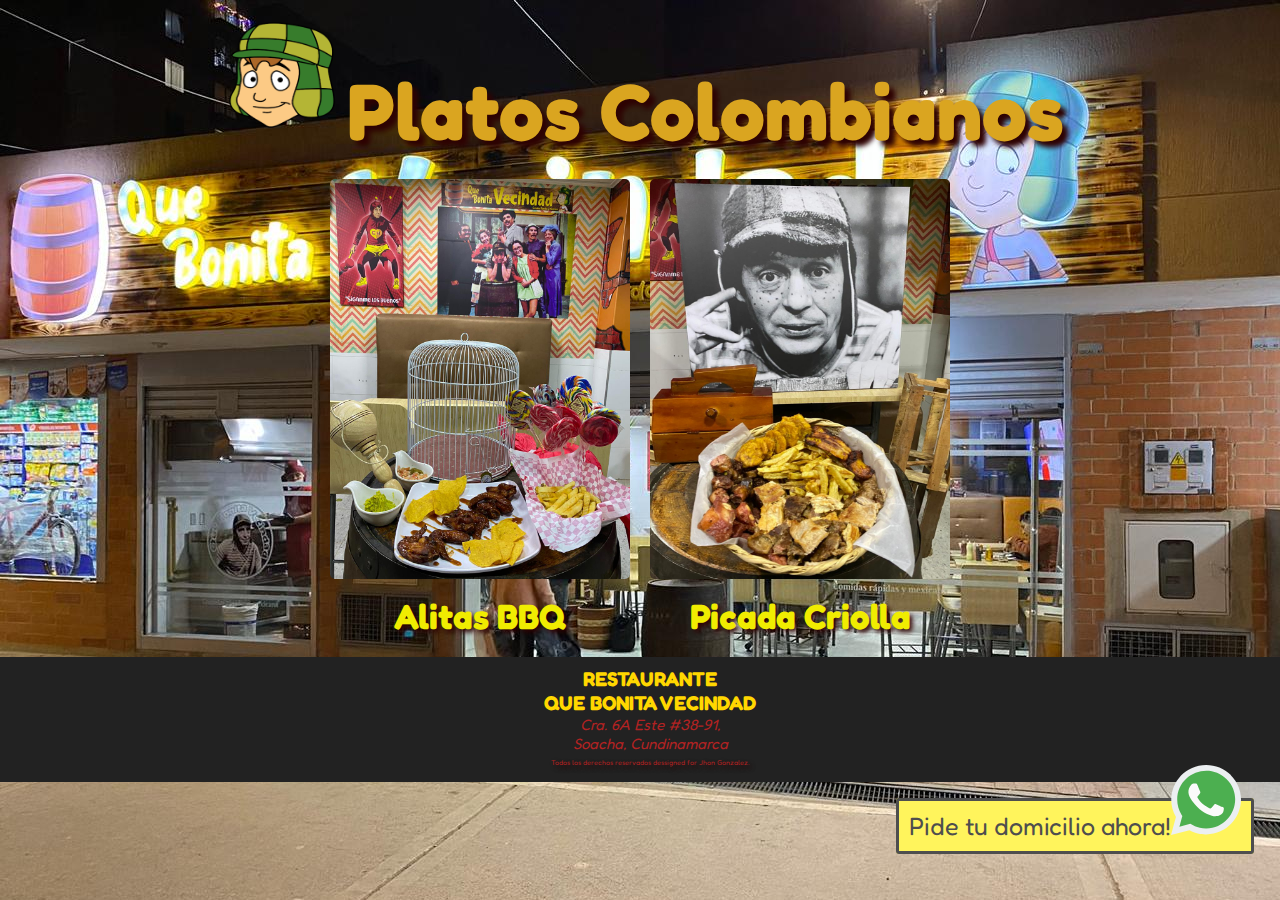
==== commit a9aedfb0: "ultim modificcion" ====
--- a/rstaurante/colombianos.html
+++ b/rstaurante/colombianos.html
@@ -7,6 +7,7 @@
     <link href="https://fonts.googleapis.com/css2?family=Fredoka+One&display=swap" rel="stylesheet">
     <link rel="icon" href="svg/food.svg"> 
     <link rel="stylesheet" href="css/animaciones.css">
+   
   
 
     <title>Platos colombianos</title>
@@ -30,21 +31,38 @@
 
         <div class="burguer1">
             <img src="imagenes/colombiana/Alitas BBQ.jpeg" >
-            <h2>Hamburguesa clasica</h2><p>Lorem ipsum es el texto que se usa habitualmente en diseño gráfico en demostraciones de tipografías o de borradores de diseño para probar el diseño visual antes de insertar el texto</p>
+            <h2>Alitas BBQ</h2><p></p>
         </div>
 
         <div class="burguer2">
             <img src="imagenes/colombiana/Picada Criolla.jpeg" alt="" >
-            <h2>Hamburguesa clasica</h2><p>Lorem ipsum es el texto que se usa habitualmente en diseño gráfico en demostraciones de tipografías o de borradores de diseño para probar el diseño visual antes de insertar el textos</p>
+            <h2>Picada Criolla</h2><p></p>
         </div>
 
     </div>
     </div>
 
+    <footer>
+    	
+        <div class="footer-top">
+            <div class="row">
+                <div class="col-md-offset-3 col-md-6 text-center">
+                    <div class="widget">
+                        <h4 class="widget-title">RESTAURANTE <br> QUE BONITA VECINDAD</h4>
+                        <address>Cra. 6A Este #38-91, <br>Soacha, Cundinamarca</address>
 
-    <footer>
-
-
+                        
+                        <div class="social-list">
+                            <i class="fa fa-twitter" aria-hidden="true"> </i>
+                            <i class="fa fa-facebook" aria-hidden="true"></i>
+                        </div>
+                            <div class="credits">
+                                <p>Todos los derechos reservados dessigned for Jhon Gonzalez.</p>
+                            </div>
+                    </div>
+                </div>
+            </div>
+        </div>
     </footer>
 
 
--- a/rstaurante/css/estillos.css
+++ b/rstaurante/css/estillos.css
@@ -6,7 +6,7 @@
 
 
 body{
-    background-image: url("../imagenes/background.jpg");
+    background-image: url("../imagenes/imagen3.jpg");
     font-family: 'Fredoka One', cursive;
     font-size: 25px;
     color: rgba(255, 255, 254, 0.979);
@@ -18,29 +18,52 @@
 }
 
 h1{ 
-    color: rgb(255, 193, 60);
+    color:goldenrod;
     font-family: 'Fredoka One', cursive;
     font-size: 80px;
     text-align: center;
-    text-shadow: 2px 2px 2px rgb(255, 0, 0); 
+    text-shadow: 6px 6px 5px rgb(46, 3, 3); 
     padding-top: 10px;
 
 }
 h2{
     color: rgb(240, 236, 1);
-    text-shadow: 4px 4px 2px rgb(0, 0, 0); 
+    text-shadow: 3px 3px 5px rgb(46, 3, 3); 
     transition: transform .5s;
     border-radius: 10px;
     
     font-size: 35px;
 }
 p{
-    color: rgb(255, 255, 255);
+    color: rgb(236, 236, 236);
     font-size: 25px;
     border-radius: 10px;
     transition: transform .5s;
     padding: 5px;
-}
+    text-shadow: 3px 3px 5px rgb(46, 3, 3); 
+}
+
+footer{
+    width: 100%;
+    background-color: #222;
+    position: relative;
+    margin: 0px;
+    padding-top: 40px;
+    text-align: center;
+    padding: 10px;
+}
+
+
+footer h4{
+    font-size: 20px;
+    color: gold;
+}
+footer address {font-size: 15px; color: firebrick;}
+footer p{
+    font-size: 7px;
+    color: firebrick;
+}
+
 
 /* Comentario: seccion primera fila de platos  */
 
@@ -150,53 +173,80 @@
     transition: transform .4s;
 }
 
-@media (min-width: 20px) and (max-width: 620px)
+@media (min-width: 20px) and (max-width:450px)
 
 {
 
-
+    html{
+
+        background-color: blanchedalmond;
+    }
     body{
-        background-image: none;
-        background-color: rgba(2, 39, 107, 0.712);
-        
+      
+        background-image:url("../imagenes/fondocelular.jpg");
+        background-repeat: no-repeat;
+        background-attachment: fixed;
+        background-size: 100%, 100%;
+        background: -moz-linear-gradient(top, rgba(8, 13, 58, 0.692) 0%,  rgb(226, 52, 78) 50%);
 
     }
     .contenedor{
       
-        width: 100%;    
+        width: 90%;    
         border-radius: 3px;
         display: flex;
-     
+      margin: auto;
         justify-content: center;
         flex-direction: column;
         
     }
     .contenedor2{
       
-        width: 100%;    
+        width: 90%;    
         border-radius: 3px;
         display: flex;
-     
+        margin: auto;
         justify-content: center;
         flex-direction: column;
         
     }
+    header h1{
+        font-size: 50px;
+    }
+    header h1 a img{
+        width: 120px;
+        height: 130px;
+    }
     h2{
         font-size: 30px;
     }
     p{
-        font-size: 20px;
+        font-size: 25px;
     }
     .whatsapp{
 
-        width: 100%;
+        width: 90%;
         position: fixed;
         left: 10px;
     }
+    .whatsapp img{
+        width: 50px;
+        height: 50px;
+    }
+    .whatsapp a{
+        font-size: 15px;
+    }
 
     h1{
         font-size: 60px;
     }
+    img:hover{
+        transform: scale(1.1);
+        
+    }
+    footer{
+        width: 100%;
+    }
     
 
 
